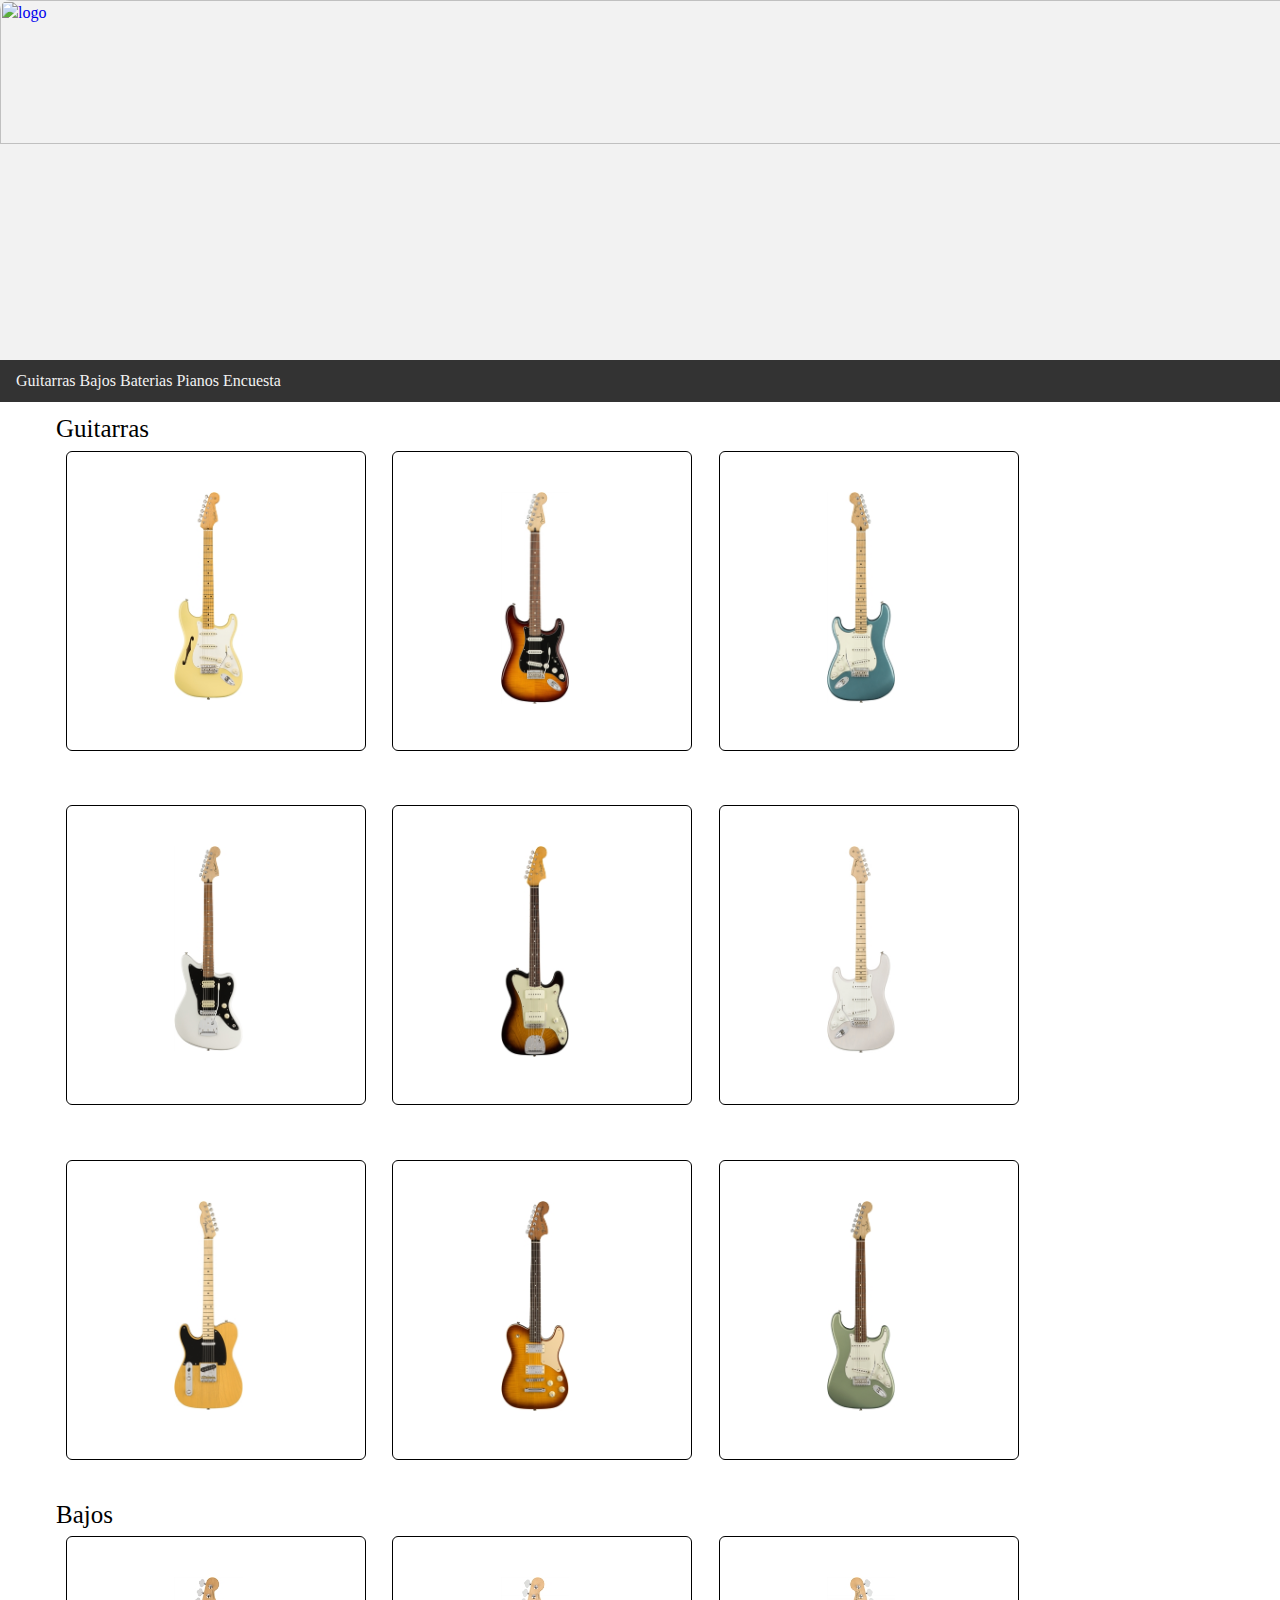
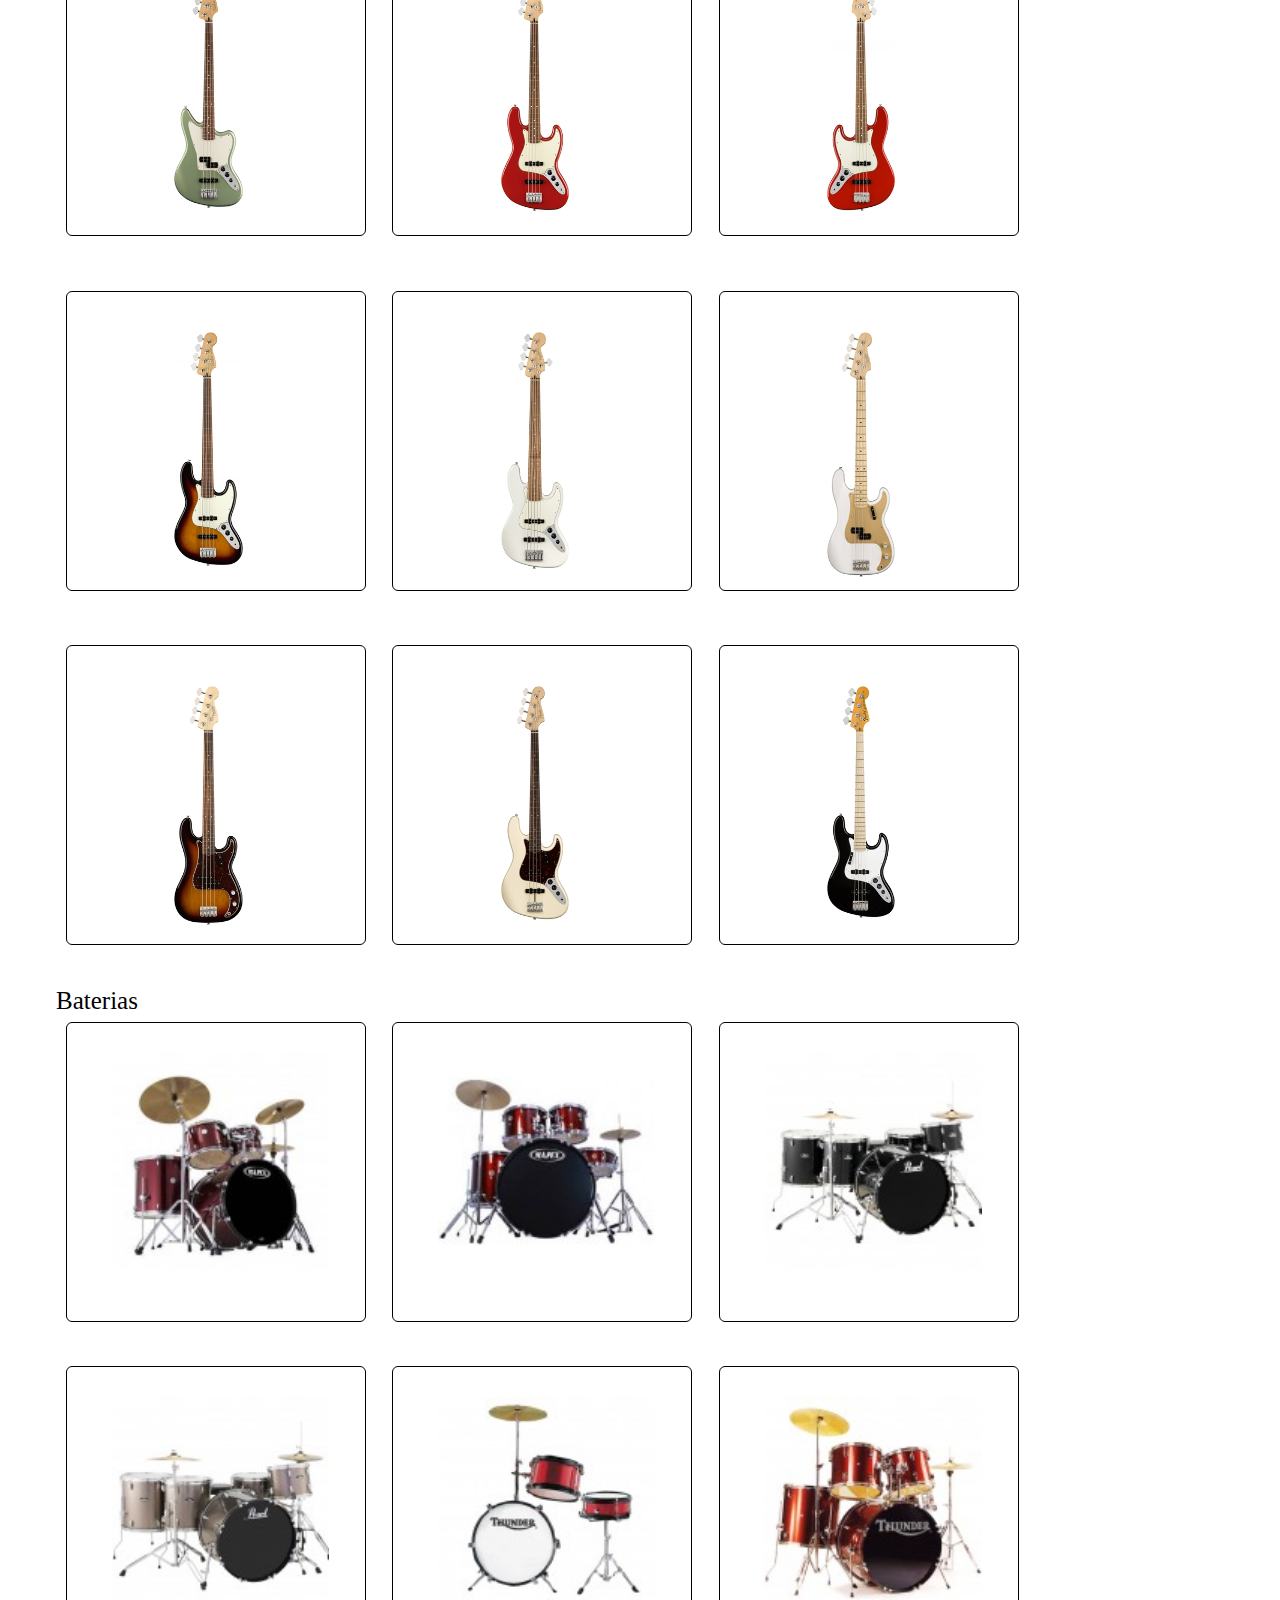
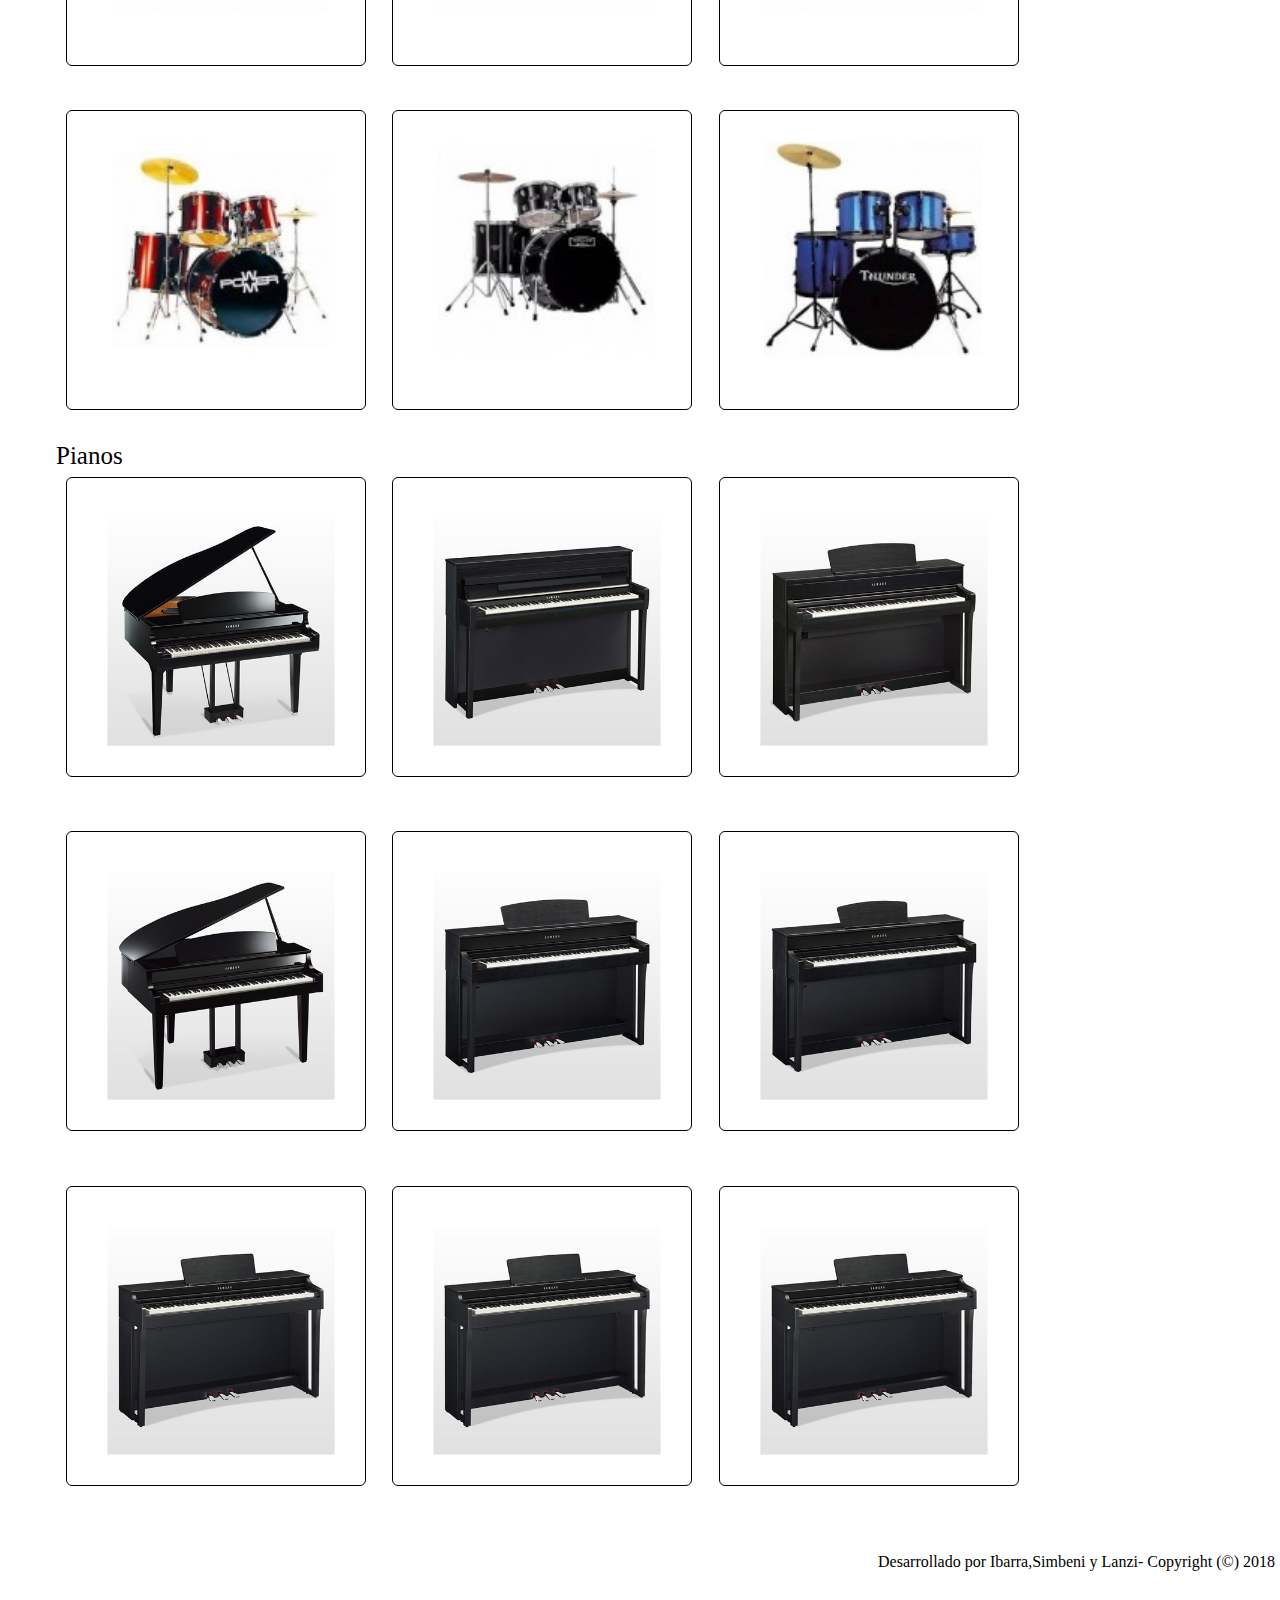
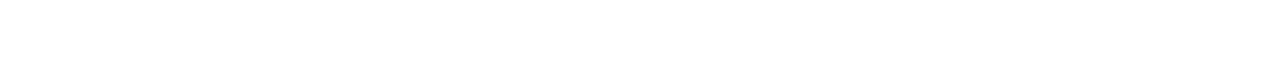
==== index.html @ 793022a3 "4" ====
<html>
  <head>
    <meta charset="utf-8">
    <link rel="stylesheet" type="text/css" href="estilos.css">
    <script src="jquery-3.3.1.js"></script>
    <script type="text/javascript" src="script.js"></script>
  </head>
  <body>
    <div class="main-container">
    <header>
        <div class="container banner" >
     	  <a title="Starway to Hell" href="index.html"><img class="banner-image" src="IMG/musicBanner3.jpg" alt="logo" /></a>
    </header>

    <div class="navbar" id="mynav">

     	<a id="guitarras" href="#guitarras1" >Guitarras</a>
      <a id="bajos" href="#bajos1" >Bajos</a>
     	<a id="baterias" href="#baterias1" >Baterias</a>
     	<a id="pianos" href="#pianos1" >Pianos</a>
      <a id="encuesta" href="encuesta.html" >Encuesta</a>
    </div>

    <main>
 	<div class="products">
 		<div class="container">
        	<ul>
         		 <a id="guitarras1">Guitarras </a><br>

   	    		<div class="box">
   	    			<div class="imgBox">
	         			<li> <img src="IMG/guitarra1.jpg" id="guitarra1" ></li>

	         		</div>
	         		<div class="details">
	         			<div class="content">
	         				<h2>ERIC JOHNSON SIGNATURE STRATOCASTER® THINLINE</h2>
	         				<p>La Eric Johnson Signature Stratocaster Thinline es el matrimonio perfecto entre un cuerpo semi-hueco y una Stratocaster tradicional</p>
	         			</div>
	         		</div>
	         	</div>
				<div class="box">
   	    			<div class="imgBox">
	         			<li> <img src="IMG/guitarra2.jpg" alt="guitarra2" ></li>

	         		</div>
	         		<div class="details">
	         			<div class="content">
	         				<h2>PLAYER STRATOCASTER® PLUS TOP</h2>
	         				<p>Con este clásico sonido de agudos campanilleantes, medios pronunciados y bajos robustos, combinados con una articulación cristalina, la Player Stratocaster Plus Top está repleta de auténtico estilo y sensación Fender.</p>
	         			</div>
	         		</div>
	         	</div>

				<div class="box">
   	    			<div class="imgBox">
	         			<li> <img src="IMG/guitarra3.jpg" alt="guitarra3" ></li>

	         		</div>
	         		<div class="details">
	         			<div class="content">
	         				<h2>PLAYER STRATOCASTER® ZURDOS</h2>
	         				<p>Con este clásico sonido de agudos campanilleantes, medios pronunciados y bajos robustos, combinados con una articulación cristalina, la Player Stratocaster para zurdos está repleta de auténtico estilo y sensación Fender</p>
	         			</div>
	         		</div>
	         	</div>

				<div class="box">
   	    			<div class="imgBox">
	         			<li> <img src="IMG/guitarra4.jpg" alt="guitarra4" ></li>

	         		</div>
	         		<div class="details">
	         			<div class="content">
	         				<h2>PLAYER JAZZMASTER®</h2>
	         				<p>Con un sonido grueso y denso, con un estilo elegante y atractivo, la Player Jazzmaster se destaca de todas. Es un instrumento inspirador con un tono Fender flexible y auténtico, un sonido que funciona con cualquier tipo de música.</p>
	         			</div>
	         		</div>
	         	</div>

				<div class="box">
   	    			<div class="imgBox">
	         			<li> <img src="IMG/guitarra5.jpg" alt="guitarra5" ></li>

	         		</div>
	         		<div class="details">
	         			<div class="content">
	         				<h2>2018 LIMITED EDITION STRAT-TELE® HYBRID</h2>
	         				<p>La Strat-Tele Híbrida es el instrumento ideal para tocar esos fraseos intensos en cualquier circunstancia. Hemos añadido a la Tele® tres pastillas Custom Shop '69 Strat®, un puente Strat con trémolo sincronizado y un elegante logotipo plateado Fender"spaghetti"</p>
	         			</div>
	         		</div>
	         	</div>

				<div class="box">
   	    			<div class="imgBox">
	         			<li> <img src="IMG/guitarra6.jpg" alt="guitarra6" ></li>

	         		</div>
	         		<div class="details">
	         			<div class="content">
	         				<h2>AMERICAN ORIGINAL '50S STRATOCASTER® LEFT-HAND</h2>
	         				<p>A menudo copiada, pero nunca superada, la Stratocaster es posiblemente la guitarra eléctrica más apreciada del mundo. Electrificó el mundo de la música desde su debut en 1954 y su sonido natural y versátil hizo de la Stratocaster el punto de referencia para el sonido de guitarra eléctrica ideal</p>
	         			</div>
	         		</div>
	         	</div>

				<div class="box">
   	    			<div class="imgBox">
	         			<li> <img src="IMG/guitarra7.jpg" alt="guitarra7" ></li>

	         		</div>
	         		<div class="details">
	         			<div class="content">
	         				<h2>PLAYER TELECASTER® ZURDOS</h2>
	         				<p>Audaz, innovadora y resistente, la Player Telecaster es una auténtica Fender, de principio a fin. La sensación, el estilo y, lo más importante, el sonido: lo tiene todo, esperando que la utilices para hacer tu música</p>
	         			</div>
	         		</div>
	         	</div>

				<div class="box">
   	    			<div class="imgBox">
	         			<li> <img src="IMG/guitarra8.jpg" alt="guitarra8" ></li>

	         		</div>
	         		<div class="details">
	         			<div class="content">
	         				<h2>2018 LIMITED EDITION TROUBLEMAKER TELE®</h2>
	         				<p>Ser músico es un acto rebelde y audaz: se necesita mucha fuerza para subir al escenario y convencer a una multitud de extraños para que amen algo que nunca habían escuchado. Para llamar la atención, necesitas la herramienta adecuada, por ejemplo, la Troublemaker Tele.</p>
	         			</div>
	         		</div>
	         	</div>

				<div class="box">
   	    			<div class="imgBox">
	         			<li> <img src="IMG/guitarra9.jpg" alt="guitarra9" ></li>

	         		</div>
	         		<div class="details">
	         			<div class="content">
	         				<h2>PLAYER STRATOCASTER®</h2>
	         				<p>El sonido inspirador de una Stratocaster es uno de los fundamentos de Fender. Con este clásico sonido de agudos campanilleantes, medios pronunciados y bajos robustos, combinados con una articulación cristalina, la Player Stratocaster está repleta de auténtico estilo y sensación Fender</p>
	         			</div>
	         		</div>
	         	</div>


        </ul>
    </div>

 		<div class="container">
        	<ul>
         		 <a id="bajos1">Bajos </a><br>

   	    		<div class="box">
   	    			<div class="imgBox">
	         			<li> <img src="IMG/bajo1.jpg" alt="bajo1" ></li>
	         		</div>
	         		<div class="details">
	         			<div class="content">
	         				<h2>PLAYER JAGUAR BASS®</h2>
	         				<p>Cuando estés listo para subir al escenario y comenzar a tocar, necesitarás un instrumento que sea elegante, potente y que atraiga la atención, un instrumento como el Player Jaguar Bass. El cuerpo compensado y la sensación de comodidad le dan un atractivo moderno; la combinación de pastillas flexibles le da un sonido propio.</p>
	         			</div>
	         		</div>
	         	</div>
				<div class="box">
   	    			<div class="imgBox">
	         			<li> <img src="IMG/bajo2.jpg" alt="bajo2" ></li>

	         		</div>
	         		<div class="details">
	         			<div class="content">
	         				<h2>PLAYER JAZZ BASS®</h2>
	         				<p>Con sus dos pastillas de una bobina y su tacto suave, el Player Jazz Bass es un instrumento inspirador con un estilo clásico, superior y un auténtico tono de bajo Fender. Es poderoso, el sonido retumbante es fuerte y notorio; un gruñido que combina con una sensación de comodidad para una inyección de inspiración creativa.</p>
	         			</div>
	         		</div>
	         	</div>

				<div class="box">
   	    			<div class="imgBox">
	         			<li> <img src="IMG/bajo3.jpg" alt="bajo3" ></li>

	         		</div>
	         		<div class="details">
	         			<div class="content">
	         				<h2>PLAYER JAZZ BASS® LEFT-HANDED</h2>
	         				<p>Con sus dos pastillas de una bobina y su tacto suave, el Player Jazz Bass para zurdos es un instrumento inspirador con un estilo clásico, superior y un auténtico tono de bajo Fender. Es poderoso, el sonido retumbante es fuerte y notorio; un gruñido que combina con una sensación de comodidad para una inyección de inspiración creativa</p>
	         			</div>
	         		</div>
	         	</div>

				<div class="box">
   	    			<div class="imgBox">
	         			<li> <img src="IMG/bajo4.jpg" alt="bajo4" ></li>

	         		</div>
	         		<div class="details">
	         			<div class="content">
	         				<h2>PLAYER JAZZ BASS® FRETLESS</h2>
	         				<p>Con sus dos pastillas de una bobina y su tacto suave, el Player Jazz Bass Fretless es un instrumento inspirador con un estilo clásico, superior y un auténtico tono de bajo Fender. Es poderoso, el sonido retumbante es fuerte y notorio; un gruñido que combina con una sensación de comodidad para una inyección de inspiración creativa.</p>
	         			</div>
	         		</div>
	         	</div>

				<div class="box">
   	    			<div class="imgBox">
	         			<li> <img src="IMG/bajo5.jpg" alt="bajo5" ></li>

	         		</div>
	         		<div class="details">
	         			<div class="content">
	         				<h2>PLAYER JAZZ BASS® V</h2>
	         				<p>With its dual single-coil pickups and smooth playing feel, the Player Jazz Bass V is an inspiring instrument with classic, elevated style and authentic Fender bass tone. It’s powerful, rumbling sound is punchy and tight; a growling voice that’s matched with fast, smooth playing feel for a shot of creative inspiration.</p>
	         			</div>
	         		</div>
	         	</div>

				<div class="box">
   	    			<div class="imgBox">
	         			<li> <img src="IMG/bajo6.jpg" alt="bajo6" ></li>

	         		</div>
	         		<div class="details">
	         			<div class="content">
	         				<h2>AMERICAN ORIGINAL '50S PRECISION BASS®</h2>
	         				<p>Pocas compañías pueden afirmar honestamente haber cambiado el mundo como lo hicimos cuando creamos el Precision Bass en 1951. Al hacer que tocar el bajo tenga tan fácil acceso, ayudó a los músicos a encontrar su sonido creativo y crear nuevas formas de música.</p>
	         			</div>
	         		</div>
	         	</div>

				<div class="box">
   	    			<div class="imgBox">
	         			<li> <img src="IMG/bajo7.jpg" alt="bajo7" ></li>

	         		</div>
	         		<div class="details">
	         			<div class="content">
	         				<h2>AMERICAN ORIGINAL '60S PRECISION BASS®</h2>
	         				<p>El Precision Bass de los 60s American Original tiene todas las características con las que el bajo P conquistó el mundo de la música: elegantemente simple, sonido, estilo y comodidad se unen con unas actualizaciones más modernas.</p>
	         			</div>
	         		</div>
	         	</div>

				<div class="box">
   	    			<div class="imgBox">
	         			<li> <img src="IMG/bajo8.jpg" alt="bajo8" ></li>

	         		</div>
	         		<div class="details">
	         			<div class="content">
	         				<h2>AMERICAN ORIGINAL '60S JAZZ BASS®</h2>
	         				<p>ELanzado en 1960, el exclusivo Jazz Bass encontró rápidamente el favor entre los bajistas en activo gracias a sus detalles y sonido versátil. El mástil más estrecho parecía hecho a medida para una ejecución rápida y diestra, mientras que el par de pastillas de bobina única agregaba una nueva dimensión al tono de bajo Fender</p>
	         			</div>
	         		</div>
	         	</div>

				<div class="box">
   	    			<div class="imgBox">
	         			<li> <img src="IMG/bajo9.jpg" alt="bajo9" ></li>

	         		</div>
	         		<div class="details">
	         			<div class="content">
	         				<h2>AMERICAN ORIGINAL '70S JAZZ BASS®</h2>
	         				<p>El 70 Jazz Bass American Original se actualiza la sensación con un diapasón de radio moderno, conservando el tono y el estilo clásico de Fender que hicieron del Jazz Bass la herramienta elegida por los bajistas creativos</p>
	         			</div>
	         		</div>
	         	</div>


        </ul>
    </div>
  </div>
  <div class="products1">

 		<div class="container">
        	<ul>
         		 <a id="baterias1">Baterias </a><br>

   	    		<div class="box">
   	    			<div class="imgBox">
	         			<li> <img src="IMG/bateria1.jpg" alt="bateria1" ></li>

	         		</div>
	         		<div class="details">
	         			<div class="content">
	         				<h2>MAPEX HX-529SFJKYT</h2>
	         				<p></p>
	         			</div>
	         		</div>
	         	</div>
				<div class="box">
   	    			<div class="imgBox">
	         			<li> <img src="IMG/bateria2.jpg" alt="bateria" ></li>

	         		</div>
	         		<div class="details">
	         			<div class="content">
	         				<h2>MAPEX PDG5254TCDR</h2>
	         				<p></p>
	         			</div>
	         		</div>
	         	</div>

				<div class="box">
   	    			<div class="imgBox">
	         			<li> <img src="IMG/bateria3.jpg" alt="bateria3" ></li>

	         		</div>
	         		<div class="details">
	         			<div class="content">
	         				<h2>PEARL RS505BC/AR 31</h2>
	         				<p></p>
	         			</div>
	         		</div>
	         	</div>

				<div class="box">
   	    			<div class="imgBox">
	         			<li> <img src="IMG/bateria4.jpg" alt="bateria4" ></li>

	         		</div>
	         		<div class="details">
	         			<div class="content">
	         				<h2>PEARL RS525WFBC/AR 31</h2>
	         				<p></p>
	         			</div>
	         		</div>
	         	</div>

				<div class="box">
   	    			<div class="imgBox">
	         			<li> <img src="IMG/bateria5.jpg" alt="bateria5" ></li>

	         		</div>
	         		<div class="details">
	         			<div class="content">
	         				<h2>THUNDER JBJ1044-WR</h2>
	         				<p></p>
	         			</div>
	         		</div>
	         	</div>

				<div class="box">
   	    			<div class="imgBox">
	         			<li> <img src="IMG/bateria6.jpg" alt="bateria6" ></li>

	         		</div>
	         		<div class="details">
	         			<div class="content">
	         				<h2>THUNDER JBP0901-WR</h2>
	         				<p></p>
	         			</div>
	         		</div>
	         	</div>

				<div class="box">
   	    			<div class="imgBox">
	         			<li> <img src="IMG/bateria7.jpg" alt="bateria7" ></li>

	         		</div>
	         		<div class="details">
	         			<div class="content">
	         				<h2>POWER M JBP0901-WR</h2>
	         				<p></p>
	         			</div>
	         		</div>
	         	</div>

				<div class="box">
   	    			<div class="imgBox">
	         			<li> <img src="IMG/bateria8.jpg" alt="bateria8" ></li>

	         		</div>
	         		<div class="details">
	         			<div class="content">
	         				<h2>POWER JBP0901-MB2</h2>
	         				<p></p>
	         			</div>
	         		</div>
	         	</div>

				<div class="box">
   	    			<div class="imgBox">
	         			<li> <img src="IMG/bateria9.jpg" alt="bateria9" ></li>

	         		</div>
	         		<div class="details">
	         			<div class="content">
	         				<h2>POWER JBP0901-MB</h2>
	         				<p></p>
	         			</div>
	         		</div>
	         	</div>


        </ul>
    </div>
</div>


<div class="products2">
 		<div class="container">
        	<ul>
         		 <a id="pianos1">Pianos </a><br>

   	    		<div class="box">
   	    			<div class="imgBox">
	         			<li> <img src="IMG/piano1.jpg" alt="piano1" ></li>

	         		</div>
	         		<div class="details">
	         			<div class="content">
	         				<h2>CLP-695GP</h2>
	         				<p>El buque insignia clavinova CLP-695GP con un magnifico diseño de piano de cola</p>
	         			</div>
	         		</div>
	         	</div>
				<div class="box">
   	    			<div class="imgBox">
	         			<li> <img src="IMG/piano2.jpg" alt="piano2" ></li>

	         		</div>
	         		<div class="details">
	         			<div class="content">
	         				<h2>CLP-685</h2>
	         				<p>El mejor teclado GrandTouch y el mejor sistema de sonido juntos para experimentar la sensación definitiva de tocar un piano de cola</p>
	         			</div>
	         		</div>
	         	</div>

				<div class="box">
   	    			<div class="imgBox">
	         			<li> <img src="IMG/piano3.jpg" alt="piano3" ></li>

	         		</div>
	         		<div class="details">
	         			<div class="content">
	         				<h2>CLP-675</h2>
	         				<p>El teclado GrandTouch de nueva generación y los altavoces de 3 vias especialmente diseñados apra este Clavinova le proporcionan el tacto y las sensaciones de un verdadero piano de cola</p>
	         			</div>
	         		</div>
	         	</div>

				<div class="box">
   	    			<div class="imgBox">
	         			<li> <img src="IMG/piano4.jpg" alt="piano4" ></li>

	         		</div>
	         		<div class="details">
	         			<div class="content">
	         				<h2>CLP-665GP</h2>
	         				<p>Disfrute del diseño señorial de un mueble de piano de cola con acabado pulido, además de su tacto y sonido característicos</p>
	         			</div>
	         		</div>
	         	</div>

				<div class="box">
   	    			<div class="imgBox">
	         			<li> <img src="IMG/piano5.jpg" alt="piano5" ></li>

	         		</div>
	         		<div class="details">
	         			<div class="content">
	         				<h2>CLP-645</h2>
	         				<p>Un sonido potente y un maginifico teclado de madera ofrecen a todos los pianistas, tengan el nivel que tengan, una versatilidad desconocida hasta hoy</p>
	         			</div>
	         		</div>
	         	</div>

				<div class="box">
   	    			<div class="imgBox">
	         			<li> <img src="IMG/piano6.jpg" alt="piano6" ></li>

	         		</div>
	         		<div class="details">
	         			<div class="content">
	         				<h2>CLP-635</h2>
	         				<p>Elija entre dos de los pianos de cola de concierto más famosos del mundo. Disfrute tocando junto a una varierdad de ritmos</p>
	         			</div>
	         		</div>
	         	</div>

				<div class="box">
   	    			<div class="imgBox">
	         			<li> <img src="IMG/piano7.jpg" alt="piano7" ></li>

	         		</div>
	         		<div class="details">
	         			<div class="content">
	         				<h2>CLP-625</h2>
	         				<p>Todo lo que se puede desear en un primer piano, incluidos dos de los mejores pianos de cola del mundo: el Yamaha CFX y el Bösendorfer Imperial</p>
	         			</div>
	         		</div>
	         	</div>

				<div class="box">
   	    			<div class="imgBox">
	         			<li> <img src="IMG/piano7.jpg" alt="piano7" ></li>

	         		</div>
	         		<div class="details">
	         			<div class="content">
	         				<h2>Que guitarra es?</h2>
	         				<p>Es tremenda fender amiwazo</p>
	         			</div>
	         		</div>
	         	</div>

				<div class="box">
   	    			<div class="imgBox">
	         			<li> <img src="IMG/piano7.jpg" alt="piano7" ></li>

	         		</div>
	         		<div class="details">
	         			<div class="content">
	         				<h2>Que guitarra es?</h2>
	         				<p>Es tremenda fender amiwazo</p>
	         			</div>
	         		</div>
	         	</div>


        </ul>
    </div>


    </div>

    </main>



    <footer>
         <p>Desarrollado por Ibarra,Simbeni y Lanzi- Copyright (©) 2018</p>
    </footer>
  </div>


  </body>
</html>
---- estilos.css ----
body {
	font-family:serif;
	color: #333
	font-size: 1.2rem;
	line-height: 1.4em;
	margin: 0;
	padding: 0;
	}

	header {
	background: white;
	background-color: #f2f2f2;

	margin:0 0 0 0;
	width: 100%;
	padding: 0;
	margin-top: 0;
	}

	.banner {
		width: 100%;
		display: block;
		min-width: 100%;
	}

	.banner .banner-image {
		width: 100%;
		display: block;
		height: 40%;
		min-width: 100%;
		align-items: center;
		border-radius: 10px;
	}



   footer p {
   	text-align: right;
   	margin: 5px 5px 5px 5px;
   }


 	main {margin-left: 0;	}



	.main-container {
 		min-height: 100vh; /* will cover the 100% of viewport */
		  overflow: hidden;
		 display: block;
		 position: relative;
		 padding-bottom: 100px; /* height of your footer */
}

.products {
	display: flex;
	flex-wrap: wrap;
	font-size: 25px;
	text-decoration:bold;
}






.navbar {
  padding: 10px 16px;
  background-color: #333;
  color: #f1f1f1;
	z-index: 999;
}


.navbar a{
  color: #f2f2f2;
	text-align: center;
	text-decoration: none;

}


 main {
  padding: 16px;
}


.sticky {
  position: fixed;
  top: 0;
  width: 100%
}

.sticky + .content {
  padding-top: 102px;
}











.products ul {
	margin: 0px;
}

.products ul li {
	width: 23%;
	list-style: none;
	float: left;
	height: 300px;
	margin: 40px 30px 0px 40px;
}

.products1 {
	display: flex;
	flex-wrap: wrap;
	font-size: 25px;
	text-decoration:bold;
}

.products1 ul {
	margin: 0px;

}

.products1 ul li {

	list-style: none;
	float: left;
	height: 300px;
	margin: 40px 30px 0px 40px;
}

.products2 {
	display: flex;
	flex-wrap: wrap;
	font-size: 25px;
	text-decoration:bold;
}

.products2 ul {
	margin: 0px;

}

.products2 ul li {

	list-style: none;
	float: left;
	height: 300px;
	margin: 40px 30px 0px 40px;
}

.bajo img{

		max-width: 100%;
		max-height: 100%;
	}
.piano img{

		max-width: 100%;
		max-height: 100%;
	}
.guitarra img{

		max-width: 100%;
		max-height: 100%;
	}

.container{
		width: 1400px;
		flex-direction: row;
		flex-wrap: wrap;
	}

.container .box {
	position: relative;
	width: 300px;
	height: 300px;

	margin: 10px;
	box-sizing: border-box;
	display: inline-block;
	border: 1px solid black;
	border-radius: 2%;
}

.container .box .imgBox {

	overflow: hidden;


}

.products .container .box .imgBox li {
			margin-left: 36%;
		}

.products1 .container .box .imgBox li {
			margin-left: 15%;
			margin-top: 10%;
		}

.container .box .imgBox img {
	max-width: 100%;
	transition: transform 2s;

}

.products1 .container .box .imgBox img {
	max-width: 150%;
	width: 150%;
	transition: transform 2s;

}

.container .box:hover .imgBox img {
	transform: scale(1.2);
}

.container .box .details {
	position: absolute;
	top: 10px;
	left: 10px;
	bottom: 10px;
	right: 10px;
	background: rgba(0,0,0,.8);
	transform: scaleY(0);
	transition: transform .5s;
	font-size: 15px;
}

.container .box:hover .details {
transform: scaleY(1);
}

.container .box .details .content {
	position: absolute;
	top: 50%;
	transform: translateY(-50%);
	text-align: center;
	padding: 15px;
	color: #fff;
}

.container .box .details .content h2{
	margin:0;
	padding:0;
	font-size:20px;
	color:#ff0;
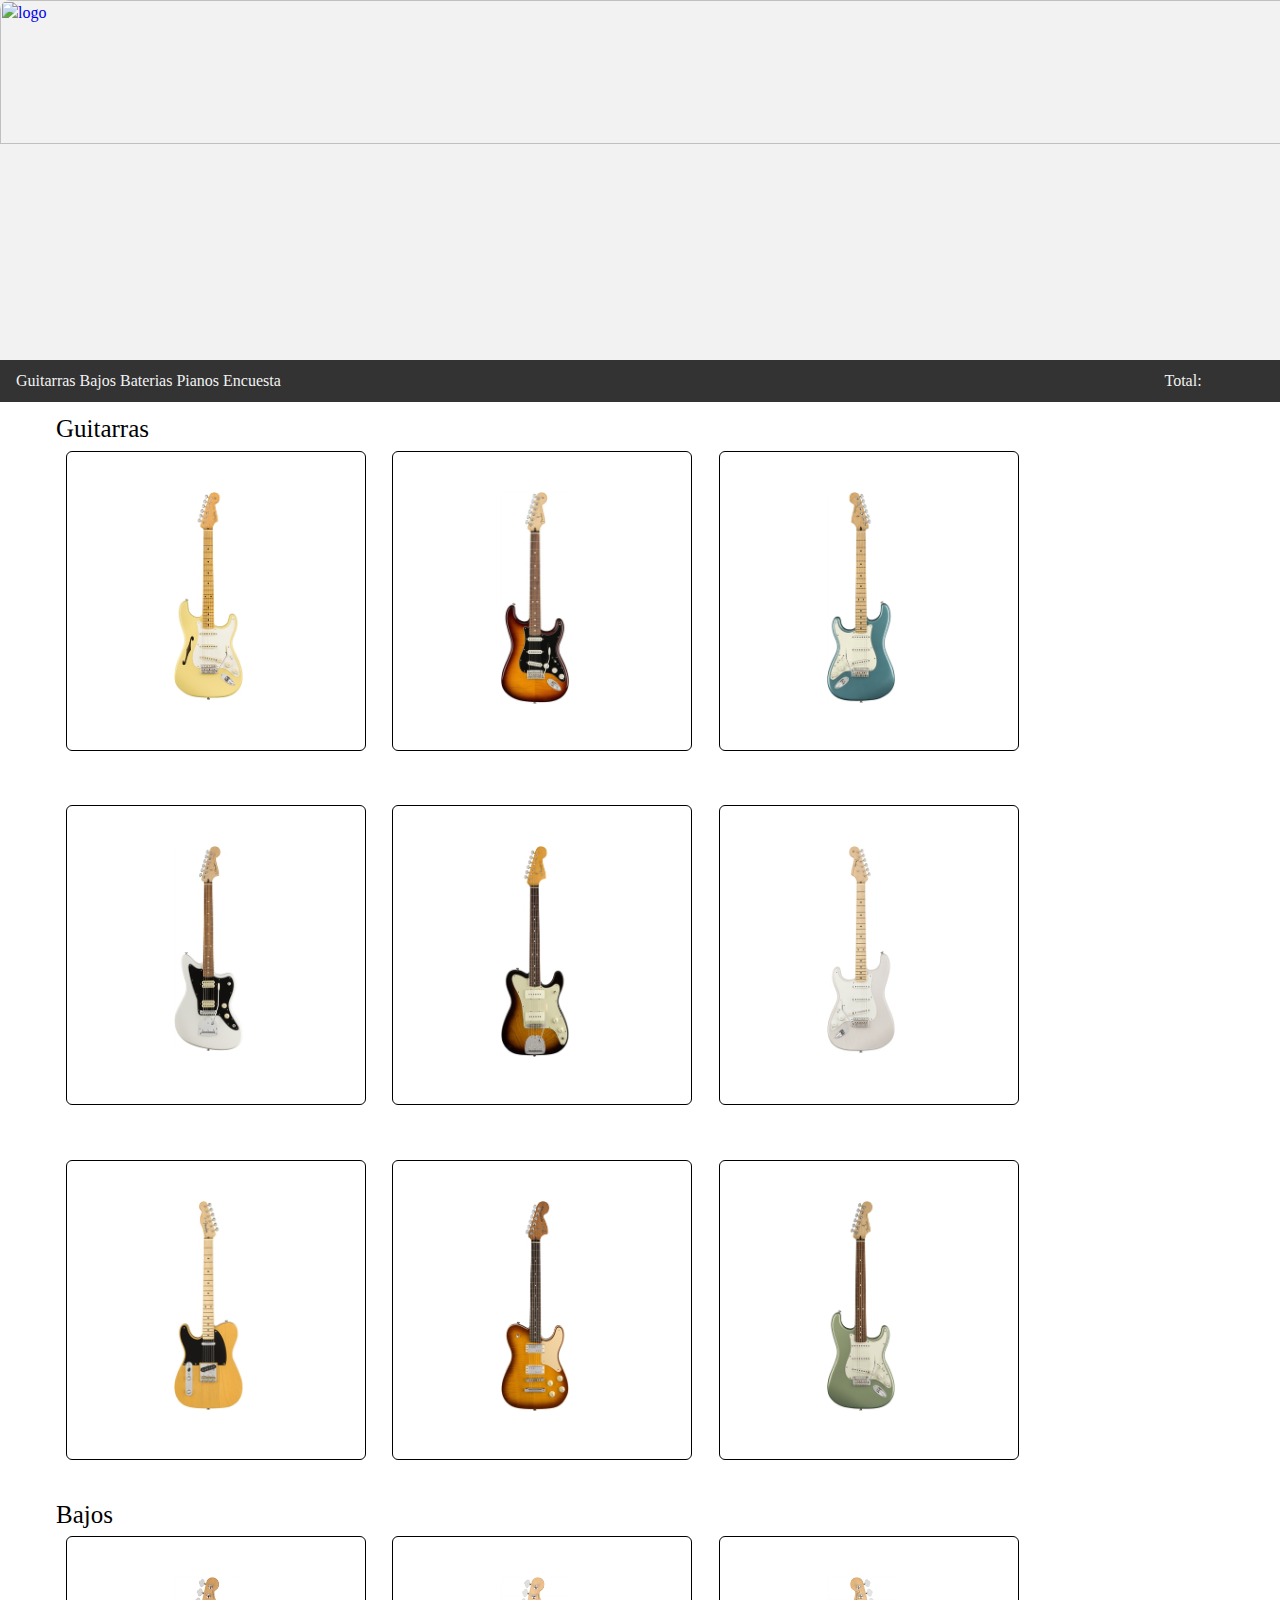
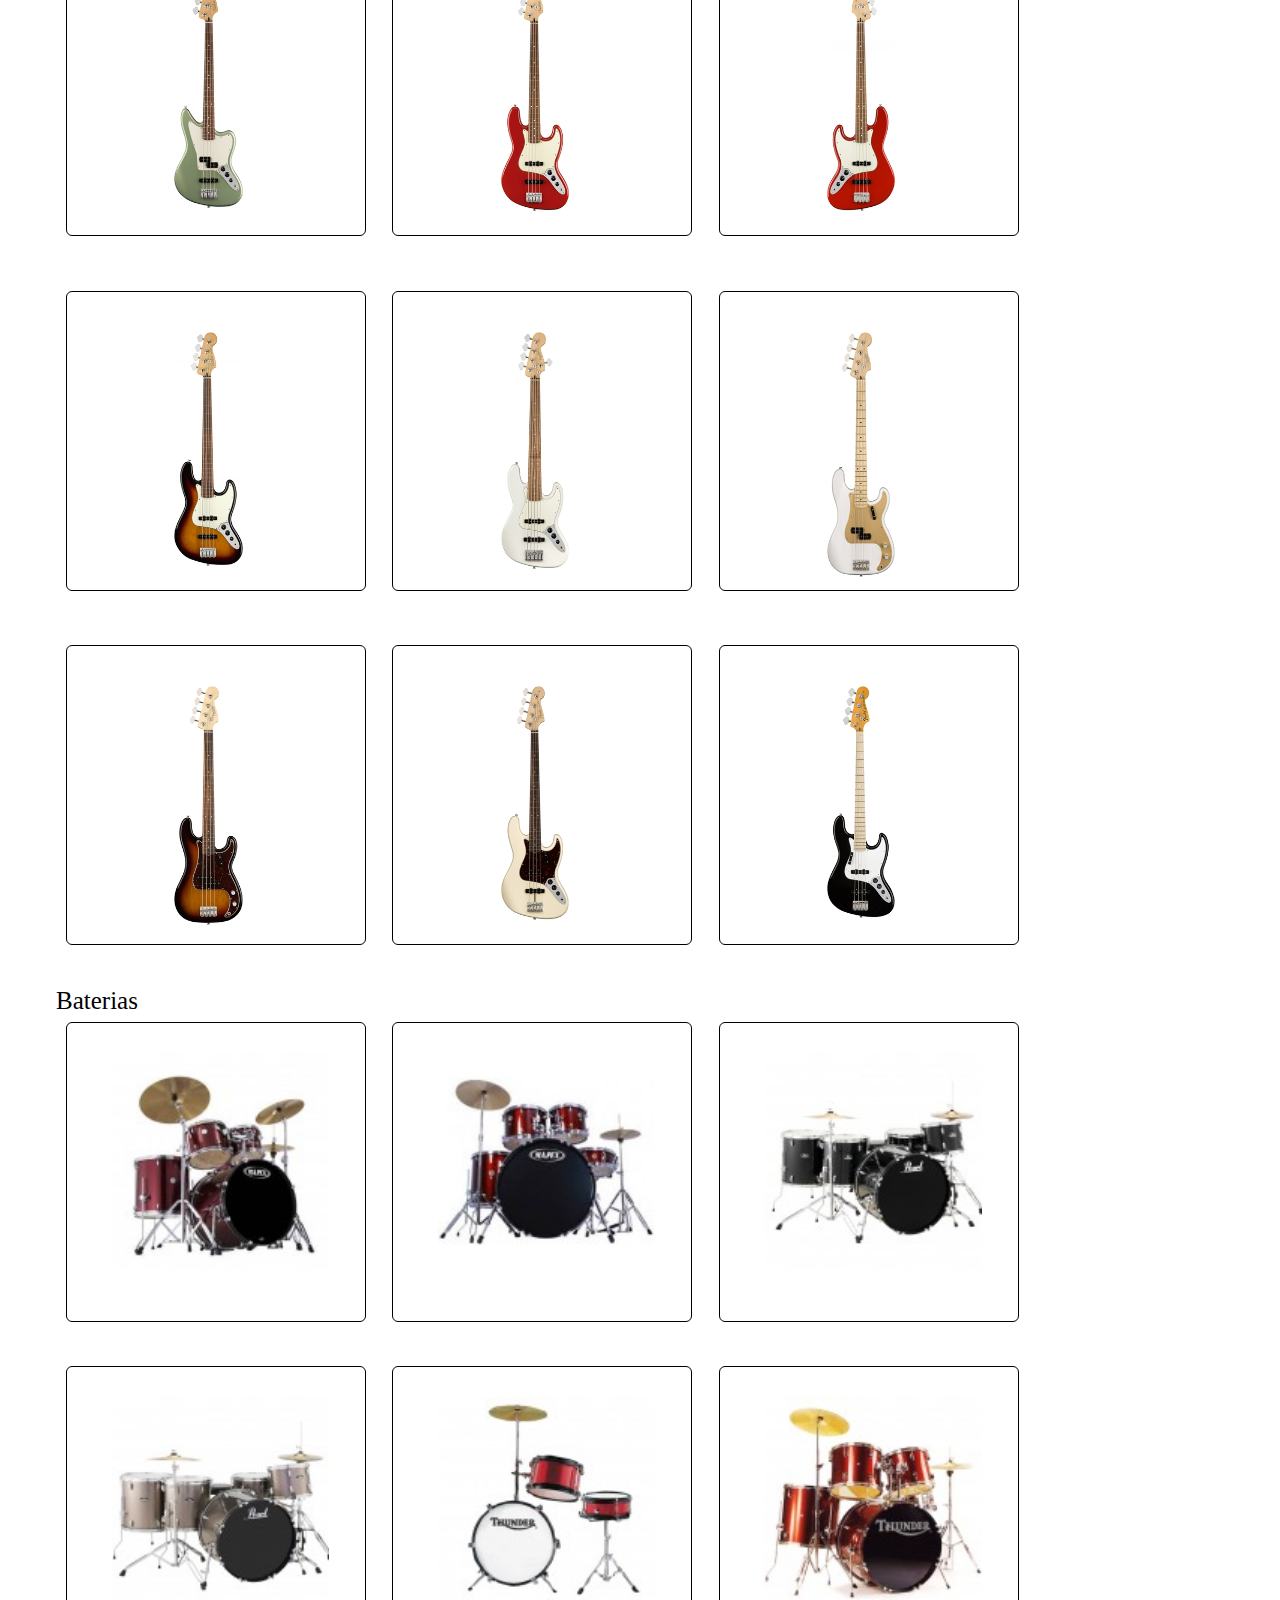
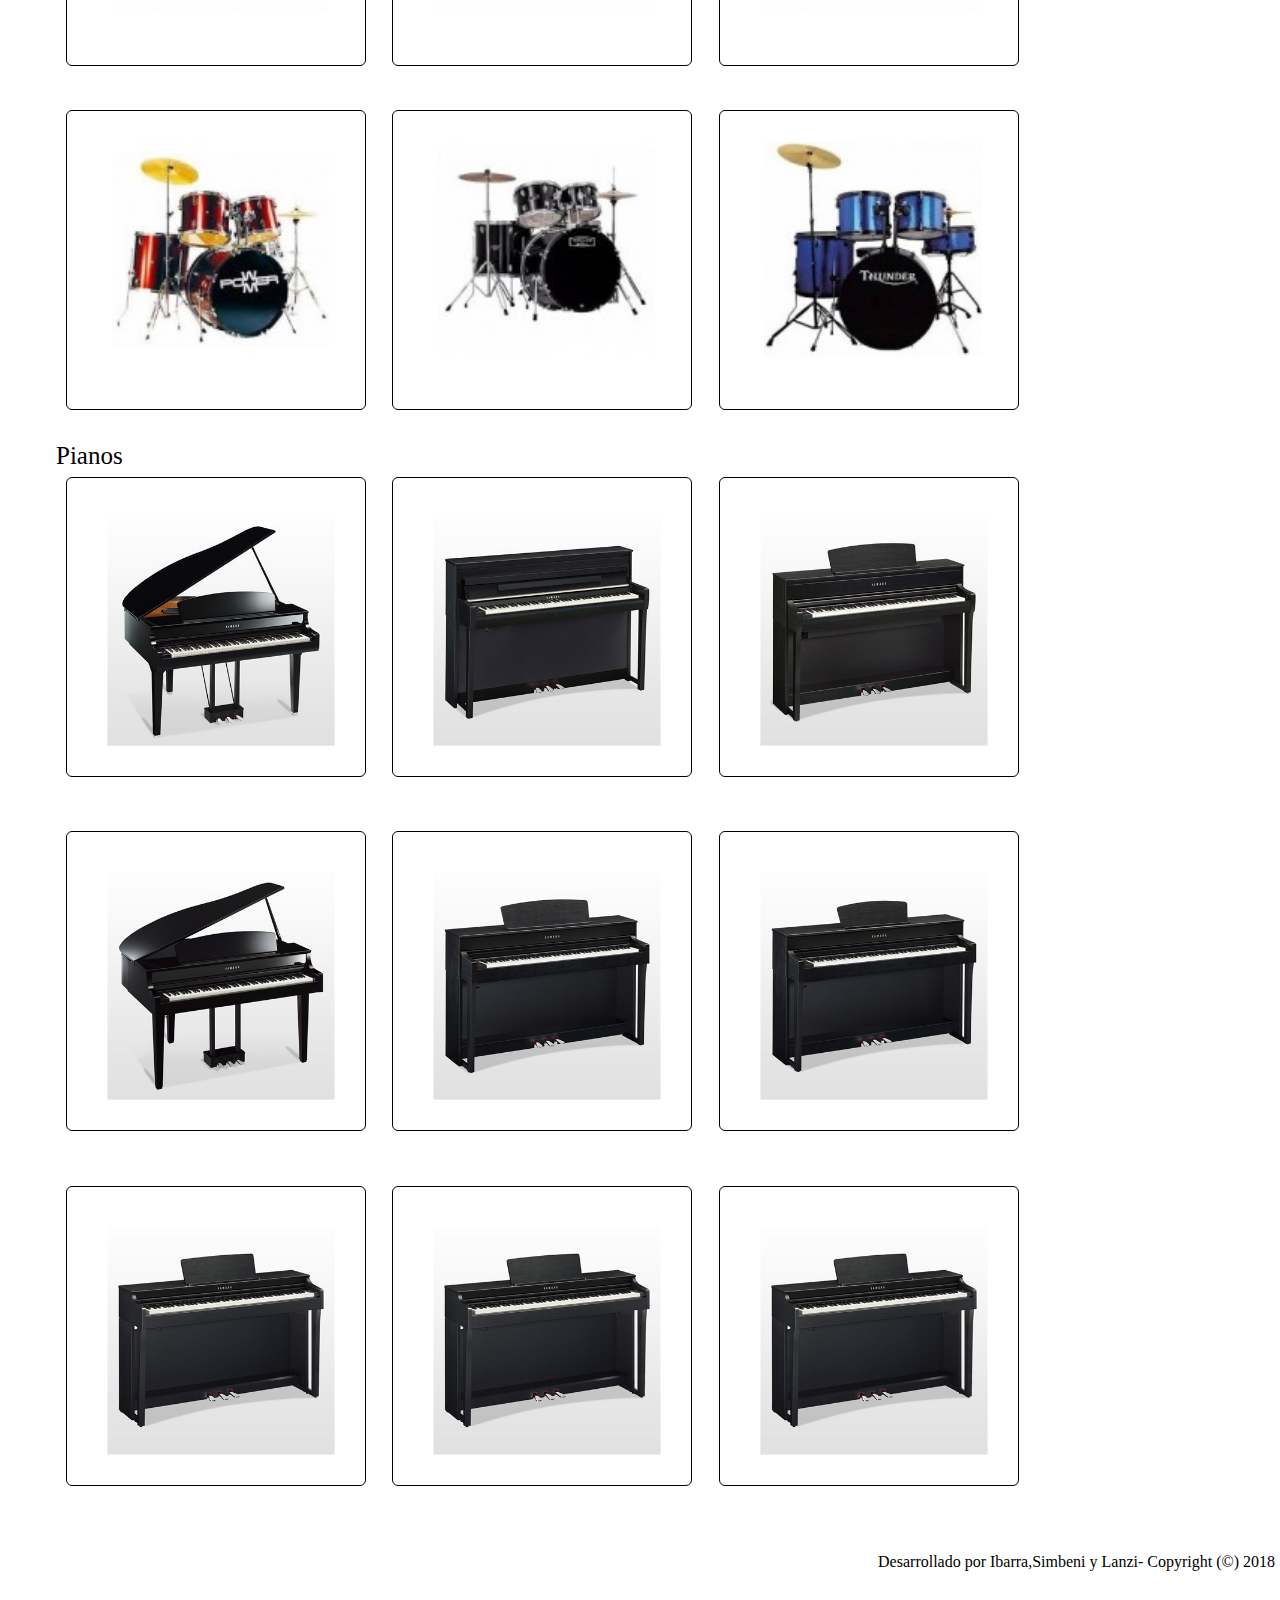
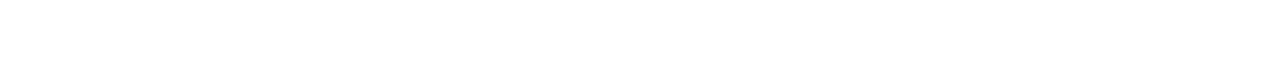
==== commit 383f0ab6: "5" ====
--- a/index.html
+++ b/index.html
@@ -19,6 +19,9 @@
      	<a id="baterias" href="#baterias1" >Baterias</a>
      	<a id="pianos" href="#pianos1" >Pianos</a>
       <a id="encuesta" href="encuesta.html" >Encuesta</a>
+      <a2>Total:</a2>
+      <div id="total"></div>
+
     </div>
 
     <main>
@@ -36,110 +39,119 @@
 	         			<div class="content">
 	         				<h2>ERIC JOHNSON SIGNATURE STRATOCASTER® THINLINE</h2>
 	         				<p>La Eric Johnson Signature Stratocaster Thinline es el matrimonio perfecto entre un cuerpo semi-hueco y una Stratocaster tradicional</p>
-	         			</div>
-	         		</div>
-	         	</div>
-				<div class="box">
-   	    			<div class="imgBox">
-	         			<li> <img src="IMG/guitarra2.jpg" alt="guitarra2" ></li>
+                    <h3 id="guitarra1precio">7500$</h3>
+                </div>
+	         		</div>
+	         	</div>
+				<div class="box">
+   	    			<div class="imgBox">
+	         			<li> <img src="IMG/guitarra2.jpg" id="guitarra2" ></li>
 
 	         		</div>
 	         		<div class="details">
 	         			<div class="content">
 	         				<h2>PLAYER STRATOCASTER® PLUS TOP</h2>
 	         				<p>Con este clásico sonido de agudos campanilleantes, medios pronunciados y bajos robustos, combinados con una articulación cristalina, la Player Stratocaster Plus Top está repleta de auténtico estilo y sensación Fender.</p>
-	         			</div>
-	         		</div>
-	         	</div>
-
-				<div class="box">
-   	    			<div class="imgBox">
-	         			<li> <img src="IMG/guitarra3.jpg" alt="guitarra3" ></li>
+                  <h3 id="guitarra2precio">9500$</h3>
+                </div>
+	         		</div>
+	         	</div>
+
+				<div class="box">
+   	    			<div class="imgBox">
+	         			<li> <img src="IMG/guitarra3.jpg" id="guitarra3" ></li>
 
 	         		</div>
 	         		<div class="details">
 	         			<div class="content">
 	         				<h2>PLAYER STRATOCASTER® ZURDOS</h2>
 	         				<p>Con este clásico sonido de agudos campanilleantes, medios pronunciados y bajos robustos, combinados con una articulación cristalina, la Player Stratocaster para zurdos está repleta de auténtico estilo y sensación Fender</p>
-	         			</div>
-	         		</div>
-	         	</div>
-
-				<div class="box">
-   	    			<div class="imgBox">
-	         			<li> <img src="IMG/guitarra4.jpg" alt="guitarra4" ></li>
+                  <h3 id="guitarra3precio">8000$</h3>
+	         			</div>
+	         		</div>
+	         	</div>
+
+				<div class="box">
+   	    			<div class="imgBox">
+	         			<li> <img src="IMG/guitarra4.jpg" id="guitarra4" ></li>
 
 	         		</div>
 	         		<div class="details">
 	         			<div class="content">
 	         				<h2>PLAYER JAZZMASTER®</h2>
 	         				<p>Con un sonido grueso y denso, con un estilo elegante y atractivo, la Player Jazzmaster se destaca de todas. Es un instrumento inspirador con un tono Fender flexible y auténtico, un sonido que funciona con cualquier tipo de música.</p>
-	         			</div>
-	         		</div>
-	         	</div>
-
-				<div class="box">
-   	    			<div class="imgBox">
-	         			<li> <img src="IMG/guitarra5.jpg" alt="guitarra5" ></li>
+                    <h3 id="guitarra4precio">5000$</h3>
+              	</div>
+	         		</div>
+	         	</div>
+
+				<div class="box">
+   	    			<div class="imgBox">
+	         			<li> <img src="IMG/guitarra5.jpg" id="guitarra5" ></li>
 
 	         		</div>
 	         		<div class="details">
 	         			<div class="content">
 	         				<h2>2018 LIMITED EDITION STRAT-TELE® HYBRID</h2>
 	         				<p>La Strat-Tele Híbrida es el instrumento ideal para tocar esos fraseos intensos en cualquier circunstancia. Hemos añadido a la Tele® tres pastillas Custom Shop '69 Strat®, un puente Strat con trémolo sincronizado y un elegante logotipo plateado Fender"spaghetti"</p>
-	         			</div>
-	         		</div>
-	         	</div>
-
-				<div class="box">
-   	    			<div class="imgBox">
-	         			<li> <img src="IMG/guitarra6.jpg" alt="guitarra6" ></li>
+                    <h3 id="guitarra5precio">6500$</h3>
+              	</div>
+	         		</div>
+	         	</div>
+
+				<div class="box">
+   	    			<div class="imgBox">
+	         			<li> <img src="IMG/guitarra6.jpg" id="guitarra6" ></li>
 
 	         		</div>
 	         		<div class="details">
 	         			<div class="content">
 	         				<h2>AMERICAN ORIGINAL '50S STRATOCASTER® LEFT-HAND</h2>
 	         				<p>A menudo copiada, pero nunca superada, la Stratocaster es posiblemente la guitarra eléctrica más apreciada del mundo. Electrificó el mundo de la música desde su debut en 1954 y su sonido natural y versátil hizo de la Stratocaster el punto de referencia para el sonido de guitarra eléctrica ideal</p>
-	         			</div>
-	         		</div>
-	         	</div>
-
-				<div class="box">
-   	    			<div class="imgBox">
-	         			<li> <img src="IMG/guitarra7.jpg" alt="guitarra7" ></li>
+                    <h3 id="guitarra6precio">10000$</h3>
+              	</div>
+	         		</div>
+	         	</div>
+
+				<div class="box">
+   	    			<div class="imgBox">
+	         			<li> <img src="IMG/guitarra7.jpg" id="guitarra7" ></li>
 
 	         		</div>
 	         		<div class="details">
 	         			<div class="content">
 	         				<h2>PLAYER TELECASTER® ZURDOS</h2>
 	         				<p>Audaz, innovadora y resistente, la Player Telecaster es una auténtica Fender, de principio a fin. La sensación, el estilo y, lo más importante, el sonido: lo tiene todo, esperando que la utilices para hacer tu música</p>
-	         			</div>
-	         		</div>
-	         	</div>
-
-				<div class="box">
-   	    			<div class="imgBox">
-	         			<li> <img src="IMG/guitarra8.jpg" alt="guitarra8" ></li>
+                    <h3 id="guitarra7precio">11000$</h3>
+              	</div>
+	         		</div>
+	         	</div>
+
+				<div class="box">
+   	    			<div class="imgBox">
+	         			<li> <img src="IMG/guitarra8.jpg" id="guitarra8" ></li>
 
 	         		</div>
 	         		<div class="details">
 	         			<div class="content">
 	         				<h2>2018 LIMITED EDITION TROUBLEMAKER TELE®</h2>
 	         				<p>Ser músico es un acto rebelde y audaz: se necesita mucha fuerza para subir al escenario y convencer a una multitud de extraños para que amen algo que nunca habían escuchado. Para llamar la atención, necesitas la herramienta adecuada, por ejemplo, la Troublemaker Tele.</p>
-	         			</div>
-	         		</div>
-	         	</div>
-
-				<div class="box">
-   	    			<div class="imgBox">
-	         			<li> <img src="IMG/guitarra9.jpg" alt="guitarra9" ></li>
+                    <h3 id="guitarra8precio">7200$</h3>
+                </div>
+	         		</div>
+	         	</div>
+
+				<div class="box">
+   	    			<div class="imgBox">
+	         			<li> <img src="IMG/guitarra9.jpg" id="guitarra9" ></li>
 
 	         		</div>
 	         		<div class="details">
 	         			<div class="content">
 	         				<h2>PLAYER STRATOCASTER®</h2>
 	         				<p>El sonido inspirador de una Stratocaster es uno de los fundamentos de Fender. Con este clásico sonido de agudos campanilleantes, medios pronunciados y bajos robustos, combinados con una articulación cristalina, la Player Stratocaster está repleta de auténtico estilo y sensación Fender</p>
-	         			</div>
+                    <h3 id="guitarra9precio">12500$</h3>
+                </div>
 	         		</div>
 	         	</div>
 
@@ -153,116 +165,125 @@
 
    	    		<div class="box">
    	    			<div class="imgBox">
-	         			<li> <img src="IMG/bajo1.jpg" alt="bajo1" ></li>
+	         			<li> <img src="IMG/bajo1.jpg" id="bajo1" ></li>
 	         		</div>
 	         		<div class="details">
 	         			<div class="content">
 	         				<h2>PLAYER JAGUAR BASS®</h2>
 	         				<p>Cuando estés listo para subir al escenario y comenzar a tocar, necesitarás un instrumento que sea elegante, potente y que atraiga la atención, un instrumento como el Player Jaguar Bass. El cuerpo compensado y la sensación de comodidad le dan un atractivo moderno; la combinación de pastillas flexibles le da un sonido propio.</p>
-	         			</div>
-	         		</div>
-	         	</div>
-				<div class="box">
-   	    			<div class="imgBox">
-	         			<li> <img src="IMG/bajo2.jpg" alt="bajo2" ></li>
+                    <h3 id="bajo1precio">15000$</h3>
+                </div>
+	         		</div>
+	         	</div>
+				<div class="box">
+   	    			<div class="imgBox">
+	         			<li> <img src="IMG/bajo2.jpg" id="bajo2" ></li>
 
 	         		</div>
 	         		<div class="details">
 	         			<div class="content">
 	         				<h2>PLAYER JAZZ BASS®</h2>
 	         				<p>Con sus dos pastillas de una bobina y su tacto suave, el Player Jazz Bass es un instrumento inspirador con un estilo clásico, superior y un auténtico tono de bajo Fender. Es poderoso, el sonido retumbante es fuerte y notorio; un gruñido que combina con una sensación de comodidad para una inyección de inspiración creativa.</p>
-	         			</div>
-	         		</div>
-	         	</div>
-
-				<div class="box">
-   	    			<div class="imgBox">
-	         			<li> <img src="IMG/bajo3.jpg" alt="bajo3" ></li>
+                    <h3 id="bajo2precio">13500$</h3>
+                </div>
+	         		</div>
+	         	</div>
+
+				<div class="box">
+   	    			<div class="imgBox">
+	         			<li> <img src="IMG/bajo3.jpg" id="bajo3" ></li>
 
 	         		</div>
 	         		<div class="details">
 	         			<div class="content">
 	         				<h2>PLAYER JAZZ BASS® LEFT-HANDED</h2>
 	         				<p>Con sus dos pastillas de una bobina y su tacto suave, el Player Jazz Bass para zurdos es un instrumento inspirador con un estilo clásico, superior y un auténtico tono de bajo Fender. Es poderoso, el sonido retumbante es fuerte y notorio; un gruñido que combina con una sensación de comodidad para una inyección de inspiración creativa</p>
-	         			</div>
-	         		</div>
-	         	</div>
-
-				<div class="box">
-   	    			<div class="imgBox">
-	         			<li> <img src="IMG/bajo4.jpg" alt="bajo4" ></li>
+                    <h3 id="bajo3precio">14500$</h3>
+                </div>
+	         		</div>
+	         	</div>
+
+				<div class="box">
+   	    			<div class="imgBox">
+	         			<li> <img src="IMG/bajo4.jpg" id="bajo4" ></li>
 
 	         		</div>
 	         		<div class="details">
 	         			<div class="content">
 	         				<h2>PLAYER JAZZ BASS® FRETLESS</h2>
 	         				<p>Con sus dos pastillas de una bobina y su tacto suave, el Player Jazz Bass Fretless es un instrumento inspirador con un estilo clásico, superior y un auténtico tono de bajo Fender. Es poderoso, el sonido retumbante es fuerte y notorio; un gruñido que combina con una sensación de comodidad para una inyección de inspiración creativa.</p>
-	         			</div>
-	         		</div>
-	         	</div>
-
-				<div class="box">
-   	    			<div class="imgBox">
-	         			<li> <img src="IMG/bajo5.jpg" alt="bajo5" ></li>
+                    <h3 id="bajo4precio">16000$</h3>
+                </div>
+	         		</div>
+	         	</div>
+
+				<div class="box">
+   	    			<div class="imgBox">
+	         			<li> <img src="IMG/bajo5.jpg" id="bajo5" ></li>
 
 	         		</div>
 	         		<div class="details">
 	         			<div class="content">
 	         				<h2>PLAYER JAZZ BASS® V</h2>
 	         				<p>With its dual single-coil pickups and smooth playing feel, the Player Jazz Bass V is an inspiring instrument with classic, elevated style and authentic Fender bass tone. It’s powerful, rumbling sound is punchy and tight; a growling voice that’s matched with fast, smooth playing feel for a shot of creative inspiration.</p>
-	         			</div>
-	         		</div>
-	         	</div>
-
-				<div class="box">
-   	    			<div class="imgBox">
-	         			<li> <img src="IMG/bajo6.jpg" alt="bajo6" ></li>
+                    <h3 id="bajo5precio">17000$</h3>
+                </div>
+	         		</div>
+	         	</div>
+
+				<div class="box">
+   	    			<div class="imgBox">
+	         			<li> <img src="IMG/bajo6.jpg" id="bajo6" ></li>
 
 	         		</div>
 	         		<div class="details">
 	         			<div class="content">
 	         				<h2>AMERICAN ORIGINAL '50S PRECISION BASS®</h2>
 	         				<p>Pocas compañías pueden afirmar honestamente haber cambiado el mundo como lo hicimos cuando creamos el Precision Bass en 1951. Al hacer que tocar el bajo tenga tan fácil acceso, ayudó a los músicos a encontrar su sonido creativo y crear nuevas formas de música.</p>
-	         			</div>
-	         		</div>
-	         	</div>
-
-				<div class="box">
-   	    			<div class="imgBox">
-	         			<li> <img src="IMG/bajo7.jpg" alt="bajo7" ></li>
+                    <h3 id="bajo6precio">13500$</h3>
+              	</div>
+	         		</div>
+	         	</div>
+
+				<div class="box">
+   	    			<div class="imgBox">
+	         			<li> <img src="IMG/bajo7.jpg" id="bajo7" ></li>
 
 	         		</div>
 	         		<div class="details">
 	         			<div class="content">
 	         				<h2>AMERICAN ORIGINAL '60S PRECISION BASS®</h2>
 	         				<p>El Precision Bass de los 60s American Original tiene todas las características con las que el bajo P conquistó el mundo de la música: elegantemente simple, sonido, estilo y comodidad se unen con unas actualizaciones más modernas.</p>
-	         			</div>
-	         		</div>
-	         	</div>
-
-				<div class="box">
-   	    			<div class="imgBox">
-	         			<li> <img src="IMG/bajo8.jpg" alt="bajo8" ></li>
+                    <h3 id="bajo7precio">18500$</h3>
+                </div>
+	         		</div>
+	         	</div>
+
+				<div class="box">
+   	    			<div class="imgBox">
+	         			<li> <img src="IMG/bajo8.jpg" id="bajo8" ></li>
 
 	         		</div>
 	         		<div class="details">
 	         			<div class="content">
 	         				<h2>AMERICAN ORIGINAL '60S JAZZ BASS®</h2>
 	         				<p>ELanzado en 1960, el exclusivo Jazz Bass encontró rápidamente el favor entre los bajistas en activo gracias a sus detalles y sonido versátil. El mástil más estrecho parecía hecho a medida para una ejecución rápida y diestra, mientras que el par de pastillas de bobina única agregaba una nueva dimensión al tono de bajo Fender</p>
-	         			</div>
-	         		</div>
-	         	</div>
-
-				<div class="box">
-   	    			<div class="imgBox">
-	         			<li> <img src="IMG/bajo9.jpg" alt="bajo9" ></li>
+                    <h3 id="bajo8precio">16500$</h3>
+                </div>
+	         		</div>
+	         	</div>
+
+				<div class="box">
+   	    			<div class="imgBox">
+	         			<li> <img src="IMG/bajo9.jpg" id="bajo9" ></li>
 
 	         		</div>
 	         		<div class="details">
 	         			<div class="content">
 	         				<h2>AMERICAN ORIGINAL '70S JAZZ BASS®</h2>
 	         				<p>El 70 Jazz Bass American Original se actualiza la sensación con un diapasón de radio moderno, conservando el tono y el estilo clásico de Fender que hicieron del Jazz Bass la herramienta elegida por los bajistas creativos</p>
-	         			</div>
+                    <h3 id="bajo9precio">11500$</h3>
+                </div>
 	         		</div>
 	         	</div>
 
@@ -278,7 +299,7 @@
 
    	    		<div class="box">
    	    			<div class="imgBox">
-	         			<li> <img src="IMG/bateria1.jpg" alt="bateria1" ></li>
+	         			<li> <img src="IMG/bateria1.jpg" id="bateria1" ></li>
 
 	         		</div>
 	         		<div class="details">
@@ -290,7 +311,7 @@
 	         	</div>
 				<div class="box">
    	    			<div class="imgBox">
-	         			<li> <img src="IMG/bateria2.jpg" alt="bateria" ></li>
+	         			<li> <img src="IMG/bateria2.jpg" id="bateria" ></li>
 
 	         		</div>
 	         		<div class="details">
@@ -303,7 +324,7 @@
 
 				<div class="box">
    	    			<div class="imgBox">
-	         			<li> <img src="IMG/bateria3.jpg" alt="bateria3" ></li>
+	         			<li> <img src="IMG/bateria3.jpg" id="bateria3" ></li>
 
 	         		</div>
 	         		<div class="details">
@@ -316,7 +337,7 @@
 
 				<div class="box">
    	    			<div class="imgBox">
-	         			<li> <img src="IMG/bateria4.jpg" alt="bateria4" ></li>
+	         			<li> <img src="IMG/bateria4.jpg" id="bateria4" ></li>
 
 	         		</div>
 	         		<div class="details">
@@ -329,7 +350,7 @@
 
 				<div class="box">
    	    			<div class="imgBox">
-	         			<li> <img src="IMG/bateria5.jpg" alt="bateria5" ></li>
+	         			<li> <img src="IMG/bateria5.jpg" id="bateria5" ></li>
 
 	         		</div>
 	         		<div class="details">
@@ -342,7 +363,7 @@
 
 				<div class="box">
    	    			<div class="imgBox">
-	         			<li> <img src="IMG/bateria6.jpg" alt="bateria6" ></li>
+	         			<li> <img src="IMG/bateria6.jpg" id="bateria6" ></li>
 
 	         		</div>
 	         		<div class="details">
@@ -355,7 +376,7 @@
 
 				<div class="box">
    	    			<div class="imgBox">
-	         			<li> <img src="IMG/bateria7.jpg" alt="bateria7" ></li>
+	         			<li> <img src="IMG/bateria7.jpg" id="bateria7" ></li>
 
 	         		</div>
 	         		<div class="details">
@@ -368,7 +389,7 @@
 
 				<div class="box">
    	    			<div class="imgBox">
-	         			<li> <img src="IMG/bateria8.jpg" alt="bateria8" ></li>
+	         			<li> <img src="IMG/bateria8.jpg" id="bateria8" ></li>
 
 	         		</div>
 	         		<div class="details">
@@ -381,7 +402,7 @@
 
 				<div class="box">
    	    			<div class="imgBox">
-	         			<li> <img src="IMG/bateria9.jpg" alt="bateria9" ></li>
+	         			<li> <img src="IMG/bateria9.jpg" id="bateria9" ></li>
 
 	         		</div>
 	         		<div class="details">
@@ -405,7 +426,7 @@
 
    	    		<div class="box">
    	    			<div class="imgBox">
-	         			<li> <img src="IMG/piano1.jpg" alt="piano1" ></li>
+	         			<li> <img src="IMG/piano1.jpg" id="piano1" ></li>
 
 	         		</div>
 	         		<div class="details">
@@ -417,7 +438,7 @@
 	         	</div>
 				<div class="box">
    	    			<div class="imgBox">
-	         			<li> <img src="IMG/piano2.jpg" alt="piano2" ></li>
+	         			<li> <img src="IMG/piano2.jpg" id="piano2" ></li>
 
 	         		</div>
 	         		<div class="details">
@@ -430,7 +451,7 @@
 
 				<div class="box">
    	    			<div class="imgBox">
-	         			<li> <img src="IMG/piano3.jpg" alt="piano3" ></li>
+	         			<li> <img src="IMG/piano3.jpg" id="piano3" ></li>
 
 	         		</div>
 	         		<div class="details">
@@ -443,7 +464,7 @@
 
 				<div class="box">
    	    			<div class="imgBox">
-	         			<li> <img src="IMG/piano4.jpg" alt="piano4" ></li>
+	         			<li> <img src="IMG/piano4.jpg" id="piano4" ></li>
 
 	         		</div>
 	         		<div class="details">
@@ -456,7 +477,7 @@
 
 				<div class="box">
    	    			<div class="imgBox">
-	         			<li> <img src="IMG/piano5.jpg" alt="piano5" ></li>
+	         			<li> <img src="IMG/piano5.jpg" id="piano5" ></li>
 
 	         		</div>
 	         		<div class="details">
@@ -469,7 +490,7 @@
 
 				<div class="box">
    	    			<div class="imgBox">
-	         			<li> <img src="IMG/piano6.jpg" alt="piano6" ></li>
+	         			<li> <img src="IMG/piano6.jpg" id="piano6" ></li>
 
 	         		</div>
 	         		<div class="details">
@@ -482,7 +503,7 @@
 
 				<div class="box">
    	    			<div class="imgBox">
-	         			<li> <img src="IMG/piano7.jpg" alt="piano7" ></li>
+	         			<li> <img src="IMG/piano7.jpg" id="piano7" ></li>
 
 	         		</div>
 	         		<div class="details">
@@ -495,7 +516,7 @@
 
 				<div class="box">
    	    			<div class="imgBox">
-	         			<li> <img src="IMG/piano7.jpg" alt="piano7" ></li>
+	         			<li> <img src="IMG/piano7.jpg" id="piano8" ></li>
 
 	         		</div>
 	         		<div class="details">
@@ -508,7 +529,7 @@
 
 				<div class="box">
    	    			<div class="imgBox">
-	         			<li> <img src="IMG/piano7.jpg" alt="piano7" ></li>
+	         			<li> <img src="IMG/piano7.jpg" id="piano9" ></li>
 
 	         		</div>
 	         		<div class="details">
@@ -525,7 +546,6 @@
 
 
     </div>
-
     </main>
 
 
--- a/estilos.css
+++ b/estilos.css
@@ -60,10 +60,6 @@
 }
 
 
-
-
-
-
 .navbar {
   padding: 10px 16px;
   background-color: #333;
@@ -71,6 +67,34 @@
 	z-index: 999;
 }
 
+.navbar a:hover {
+	background: red;
+}
+
+.navbar a2 {float:right;
+						margin-right: 5%}
+
+.navbar2 a:hover {
+	background: red;
+}
+
+
+.navbar2 {
+  padding: 10px 16px;
+  background-color: #333;
+  color: #f1f1f1;
+	z-index: 999;
+}
+
+
+.navbar2 a{
+  color: #f2f2f2;
+	text-align: center;
+	text-decoration: none;
+
+}
+
+.navbar2 a2 {float:right;}
 
 .navbar a{
   color: #f2f2f2;
@@ -254,3 +278,66 @@
 	padding:0;
 	font-size:20px;
 	color:#ff0;
+}
+
+input[type=text], select {
+		width: 100%;
+		padding: 12px 20px;
+		margin: 8px 0;
+		display: inline-block;
+		border: 1px solid #ccc;
+		border-radius: 4px;
+		box-sizing: border-box;
+}
+
+input[type=submit] {
+		width: 100%;
+		background-color: #4CAF50;
+		color: white;
+		padding: 14px 20px;
+		margin: 8px 0;
+		border: none;
+		border-radius: 4px;
+		cursor: pointer;
+}
+
+input[type=submit]:hover {
+		background-color: #45a049;
+}
+
+div .formulario {
+		border-radius: 5px;
+		background-color: #f2f2f2;
+		padding: 20px;
+}
+
+textarea {
+		width: 100%;
+		height: 150px;
+		padding: 12px 20px;
+		box-sizing: border-box;
+		border: 2px solid #ccc;
+		border-radius: 4px;
+		background-color: #f8f8f8;
+		resize: none;
+}
+input[type=button], input[type=reset] {
+	width: 49.8%;
+	background-color: #4CAF50;
+	color: white;
+	padding: 14px 20px;
+	margin: 8px 0;
+	border: none;
+	border-radius: 4px;
+	cursor: pointer;
+	}
+
+input[type=button]:hover {
+		background-color: #A12830;
+	}
+input[type=reset]:hover {
+		background-color: #45a049;
+	}
+input[type=button] {
+	background-color: #CA002A;
+}
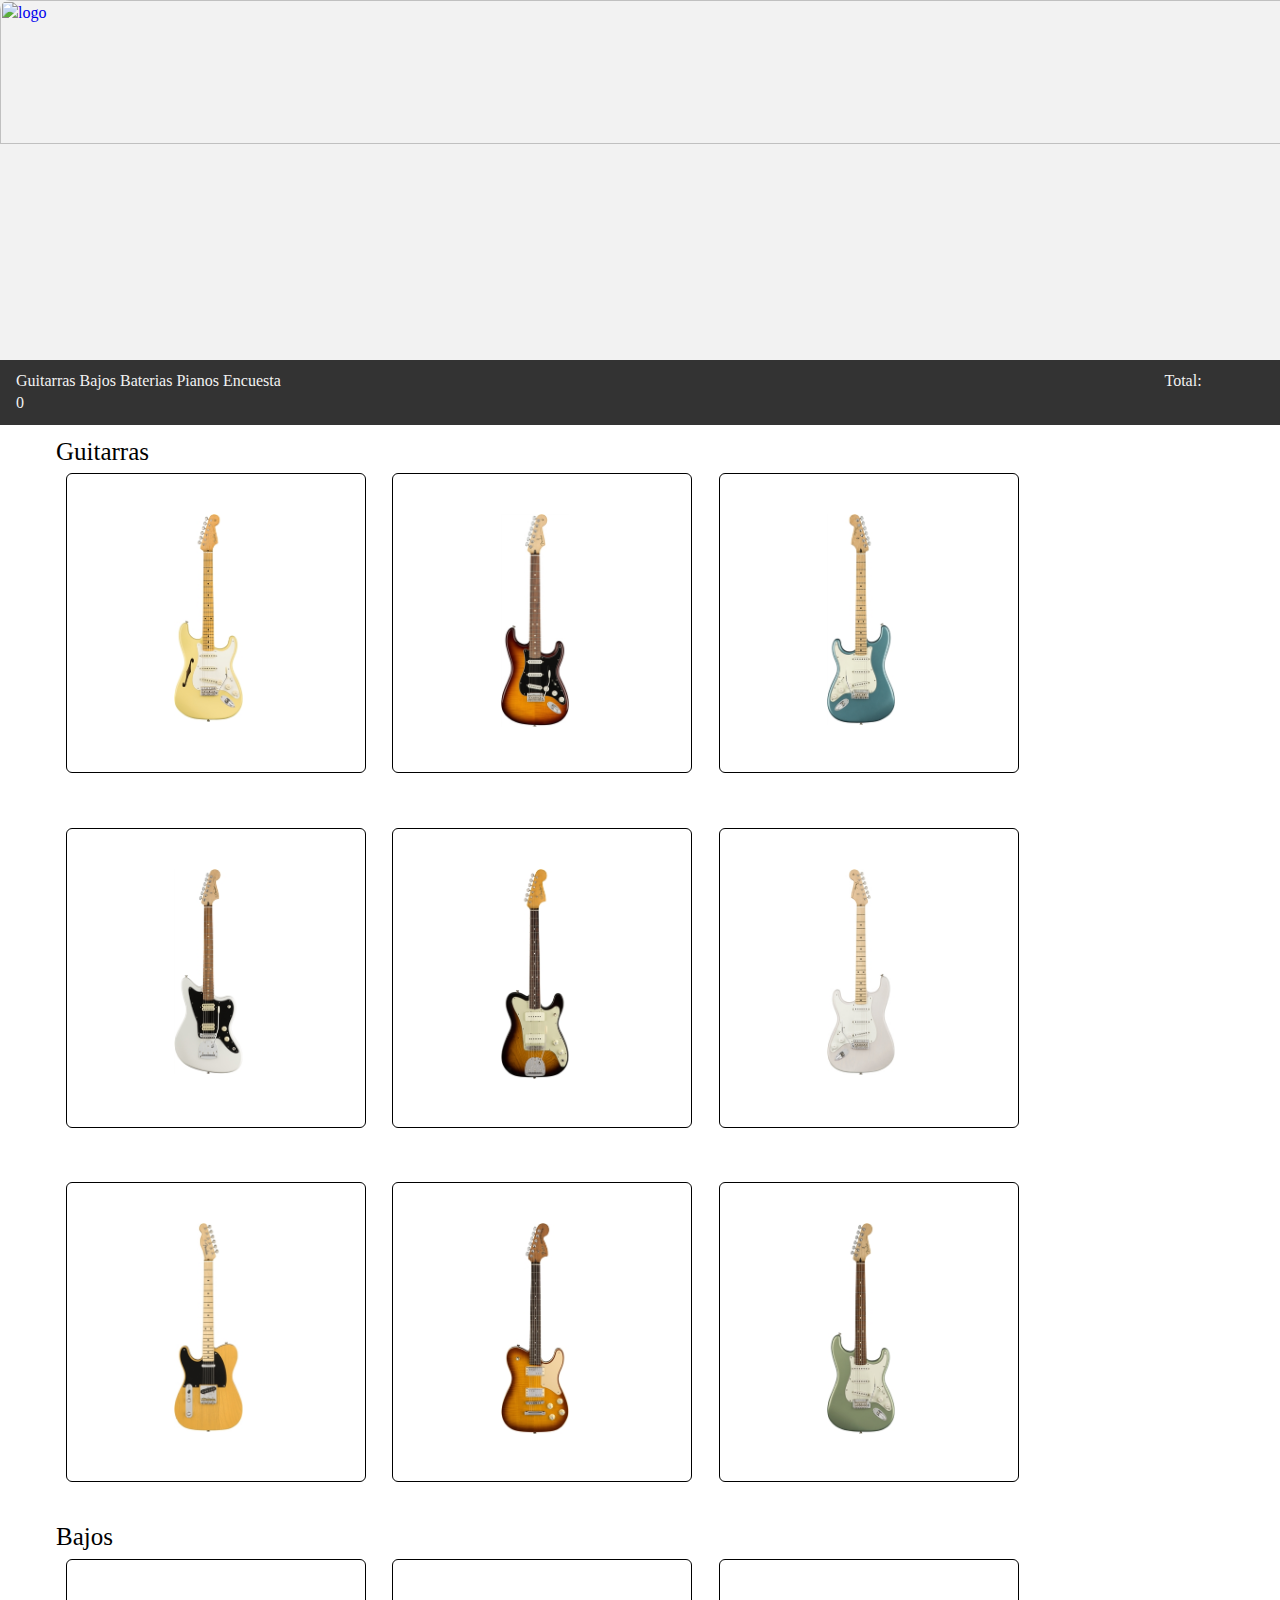
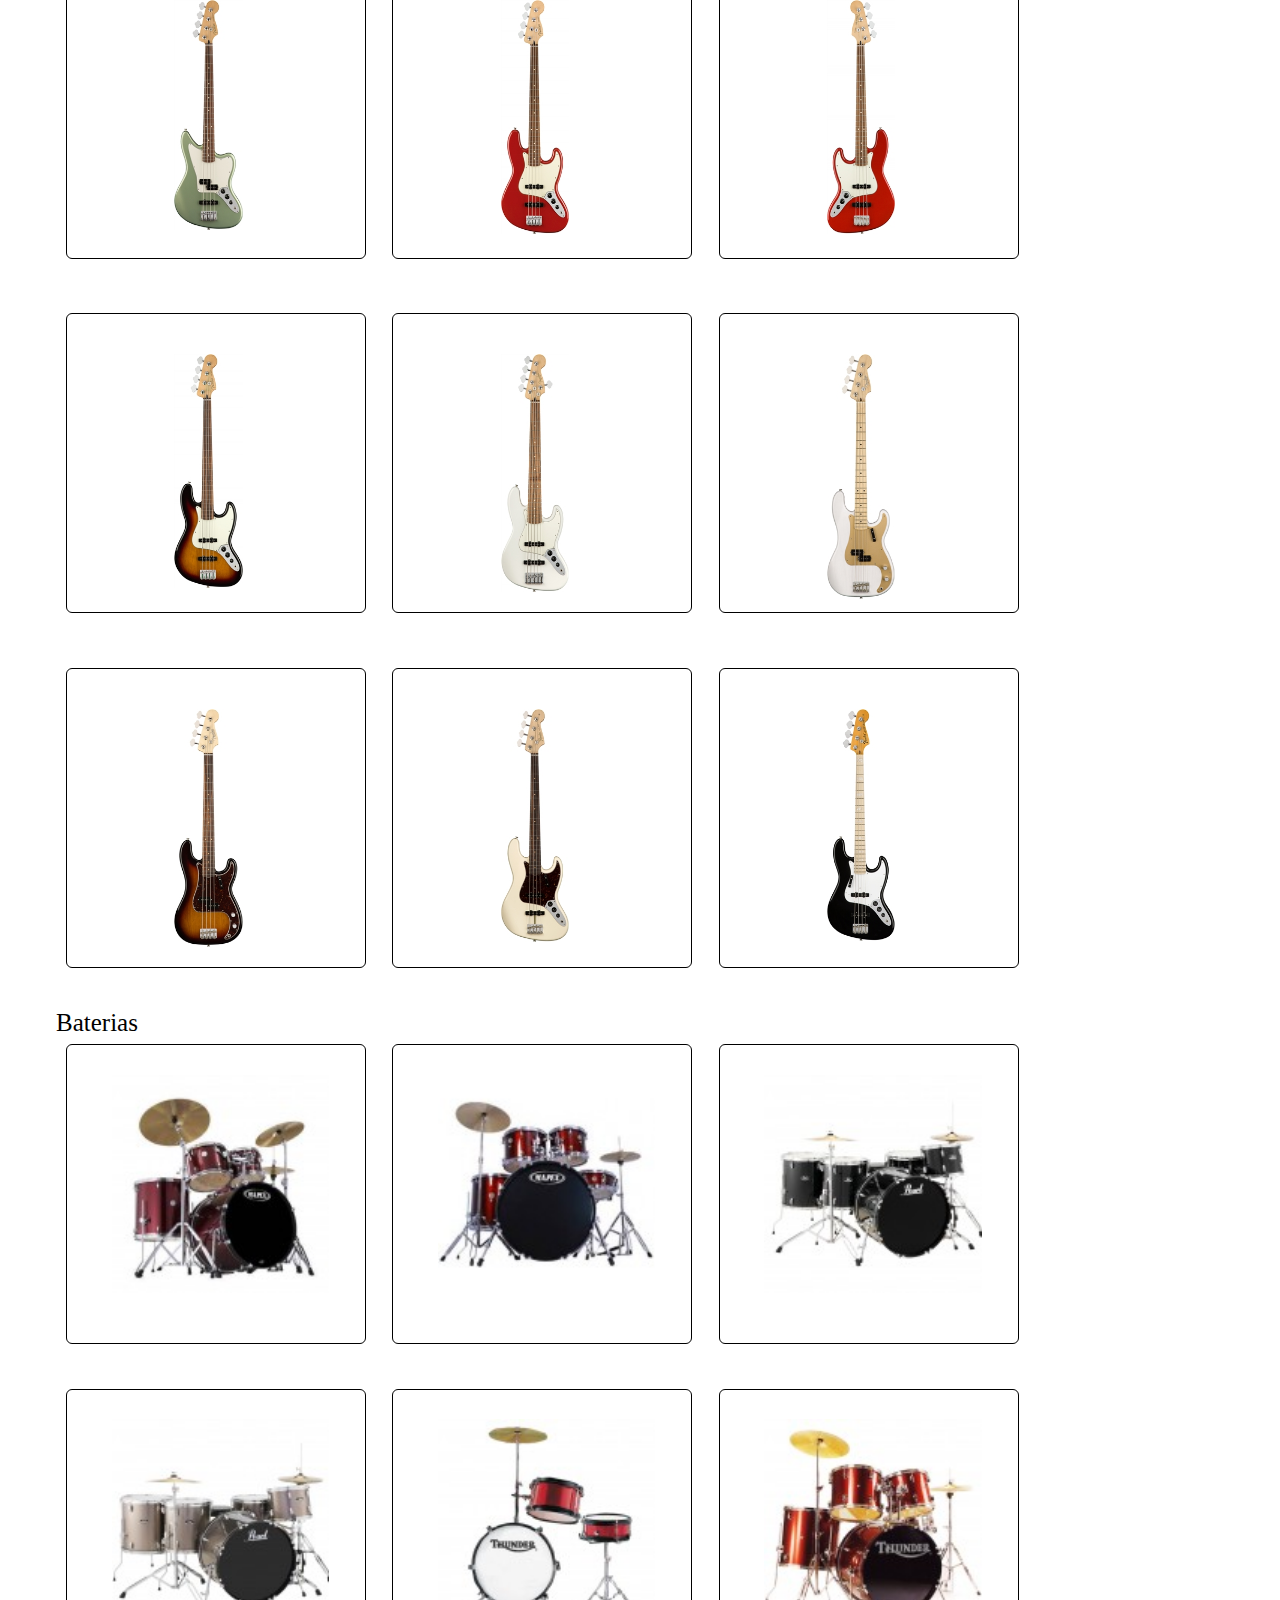
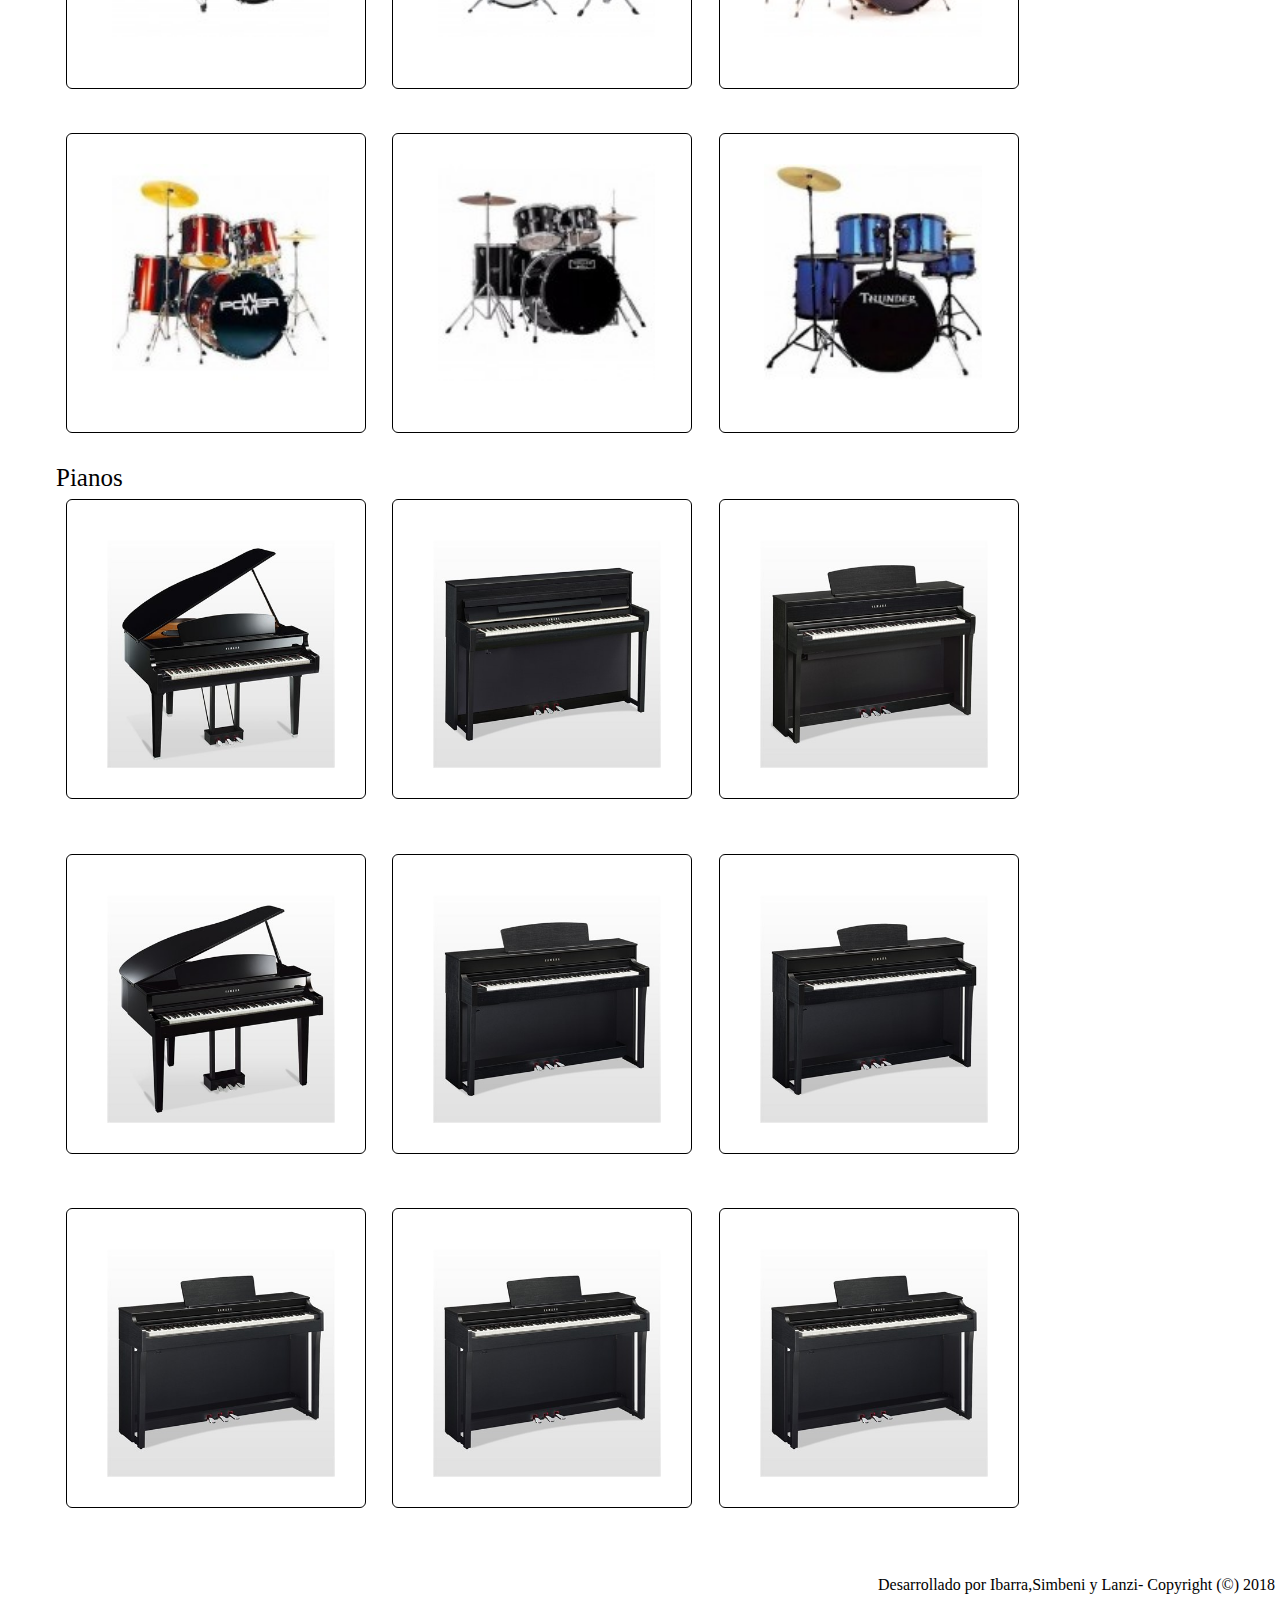
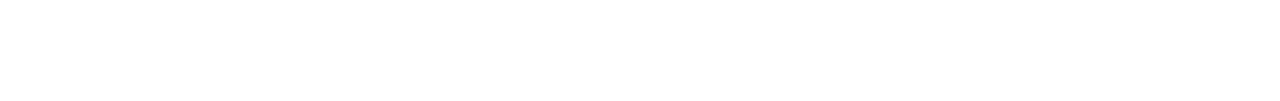
==== commit b87878ac: "6" ====
--- a/index.html
+++ b/index.html
@@ -20,7 +20,7 @@
      	<a id="pianos" href="#pianos1" >Pianos</a>
       <a id="encuesta" href="encuesta.html" >Encuesta</a>
       <a2>Total:</a2>
-      <div id="total"></div>
+      <div id="total">0</div>
 
     </div>
 
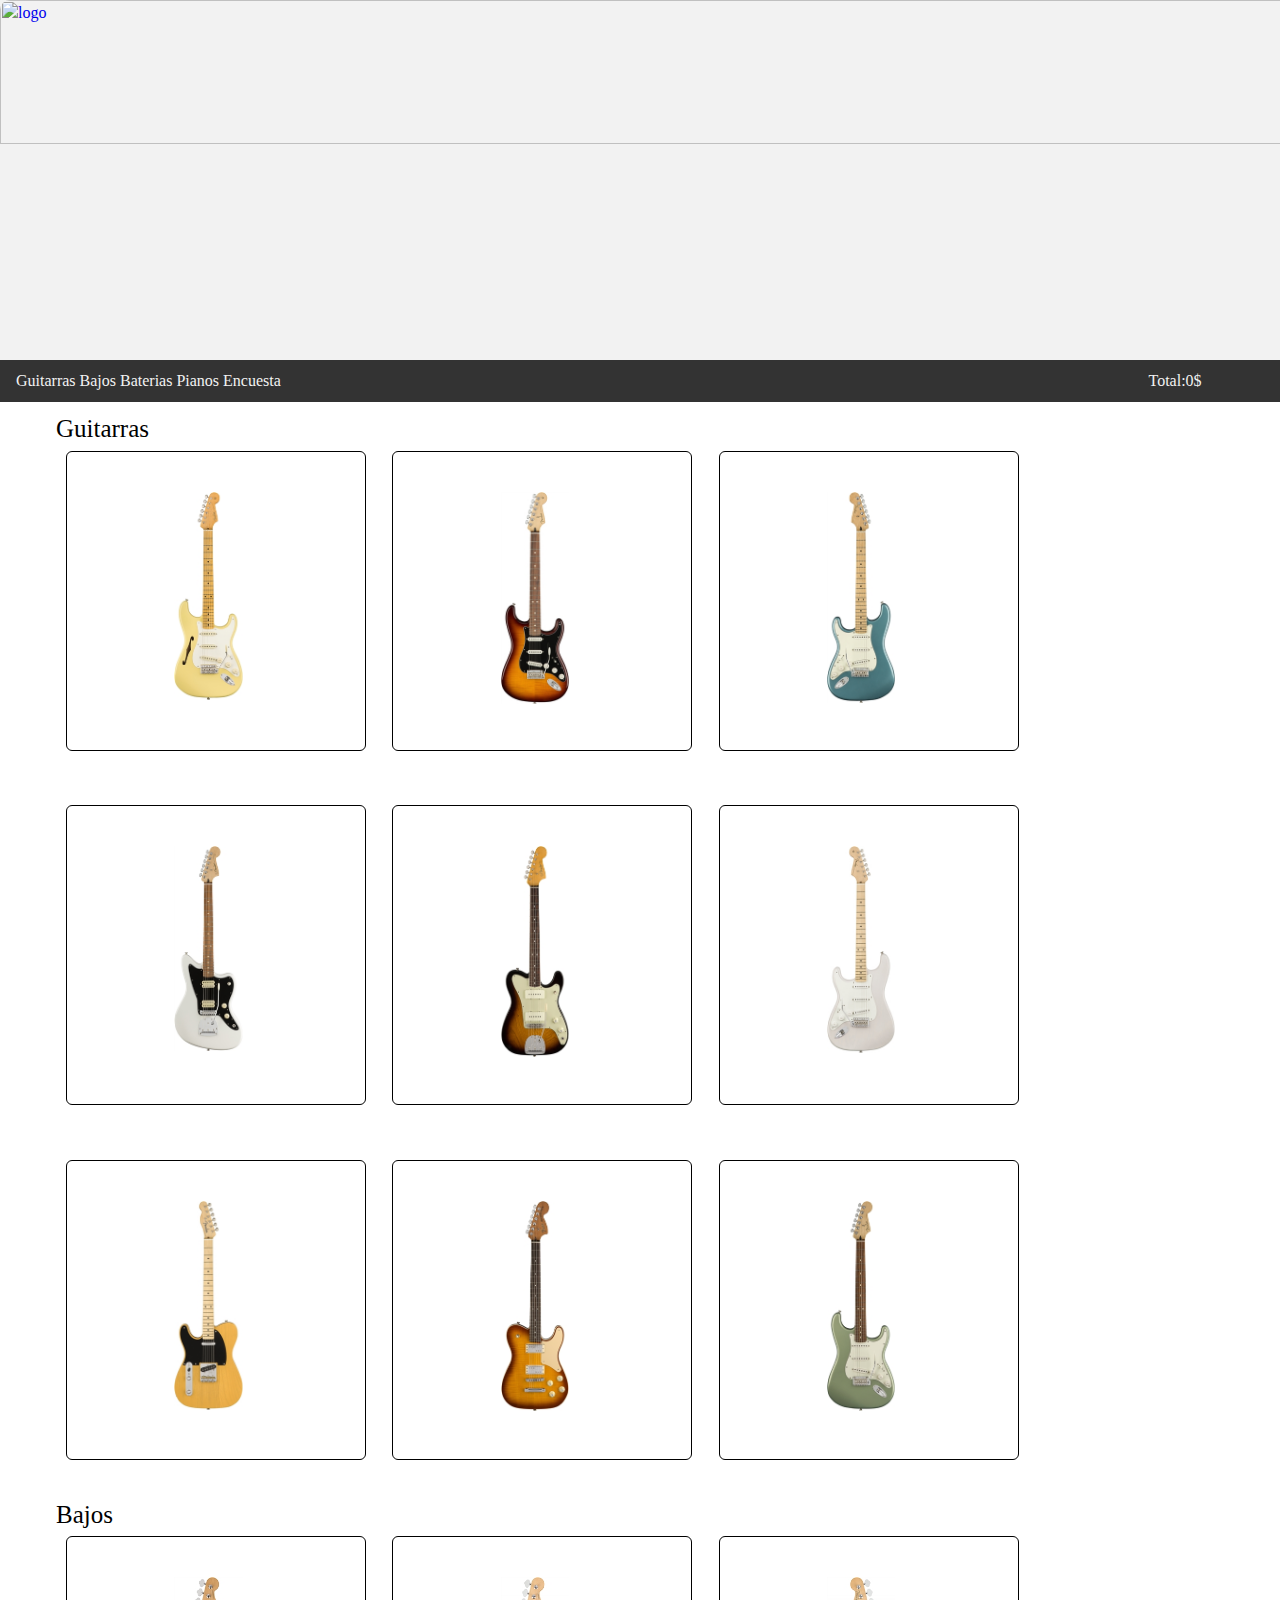
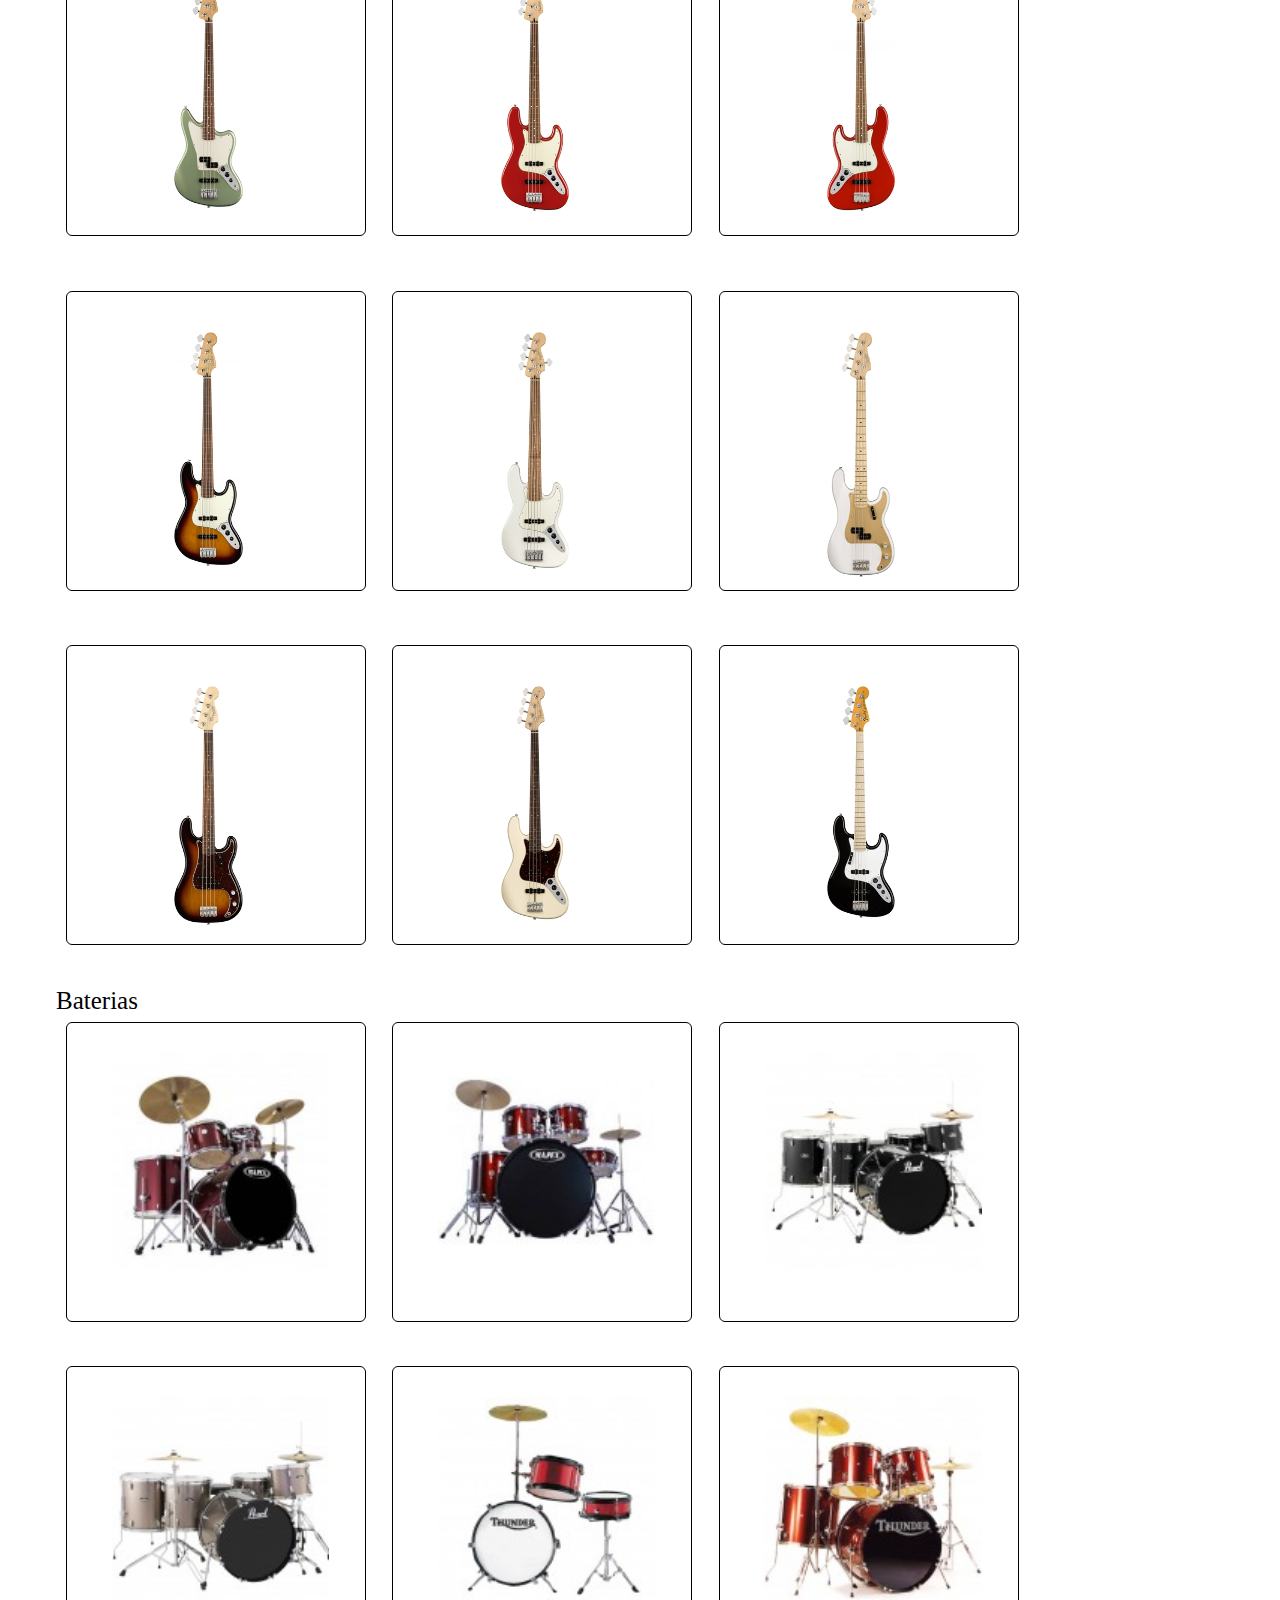
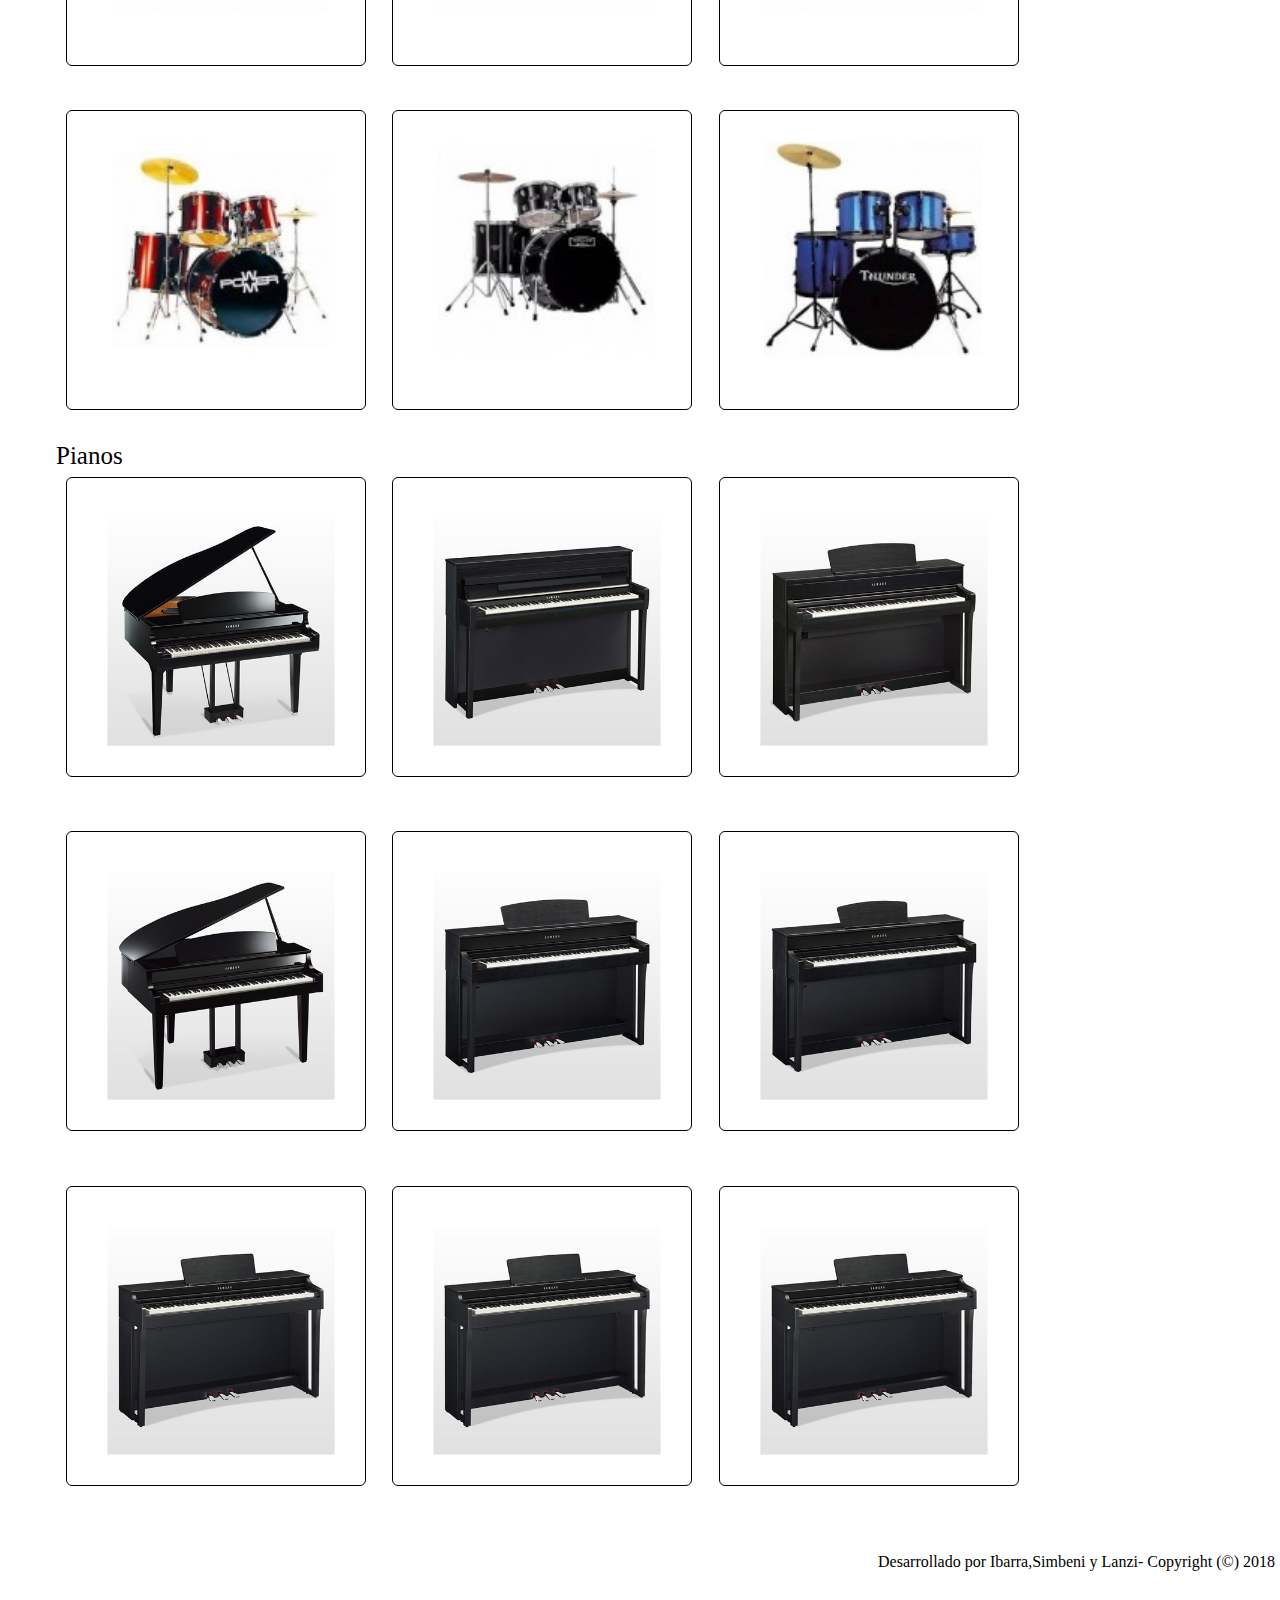
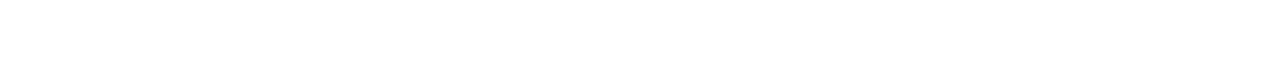
==== commit 5c2b9339: "7" ====
--- a/index.html
+++ b/index.html
@@ -19,8 +19,8 @@
      	<a id="baterias" href="#baterias1" >Baterias</a>
      	<a id="pianos" href="#pianos1" >Pianos</a>
       <a id="encuesta" href="encuesta.html" >Encuesta</a>
-      <a2>Total:</a2>
-      <div id="total">0</div>
+      <a2>Total:<span id="total">0</span>$</a2>
+
 
     </div>
 
